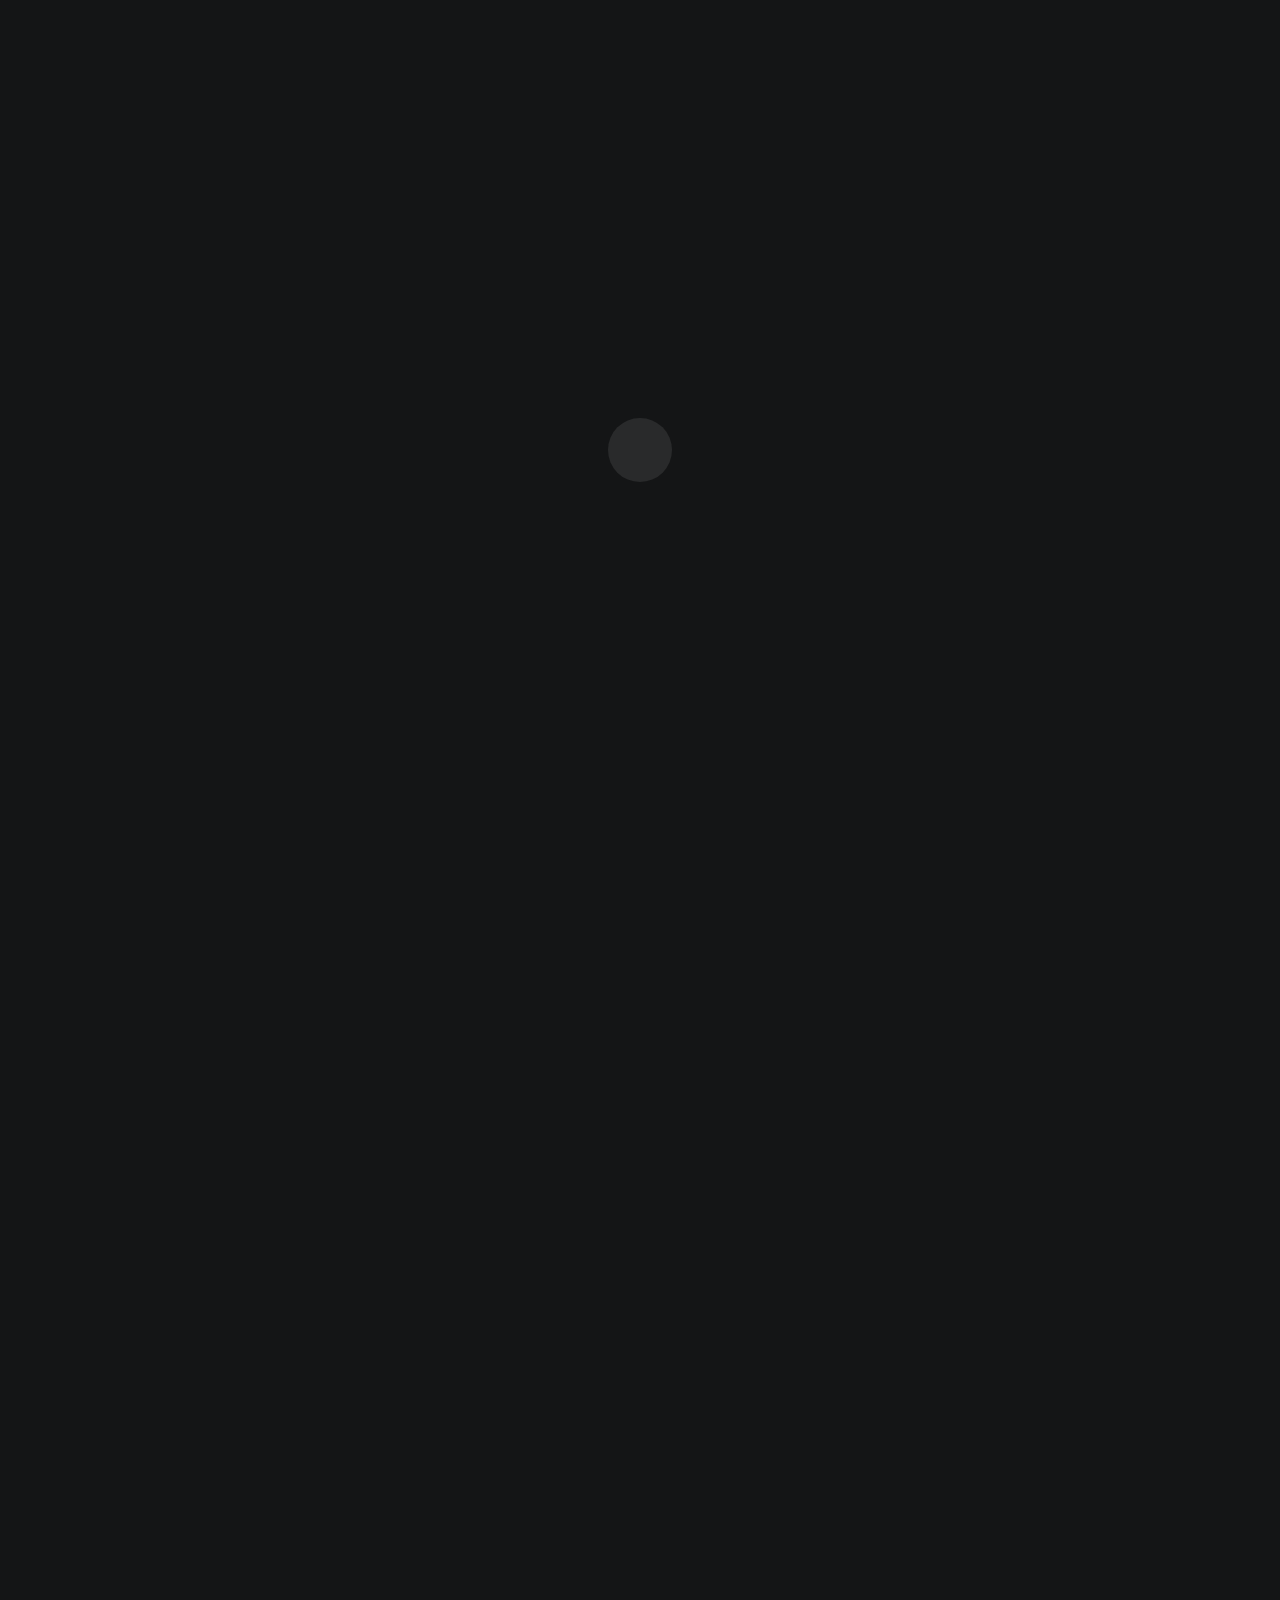
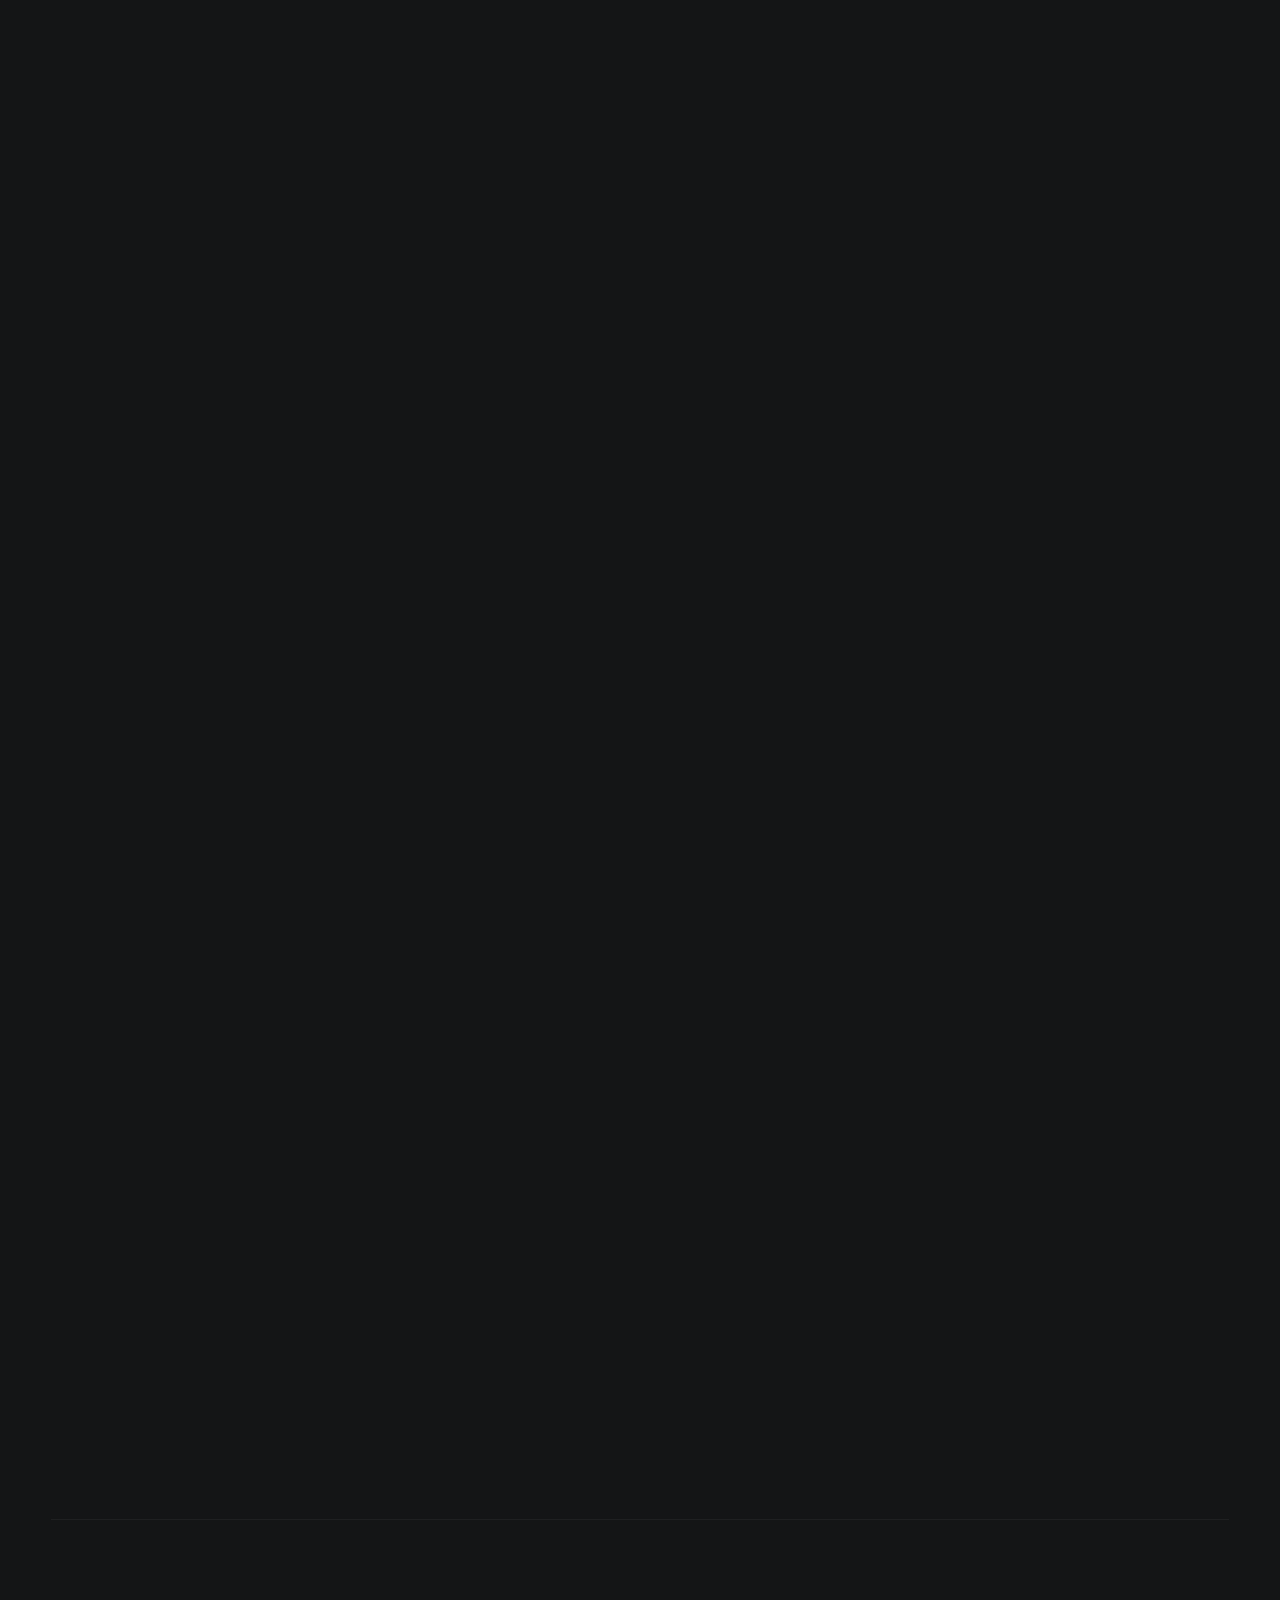
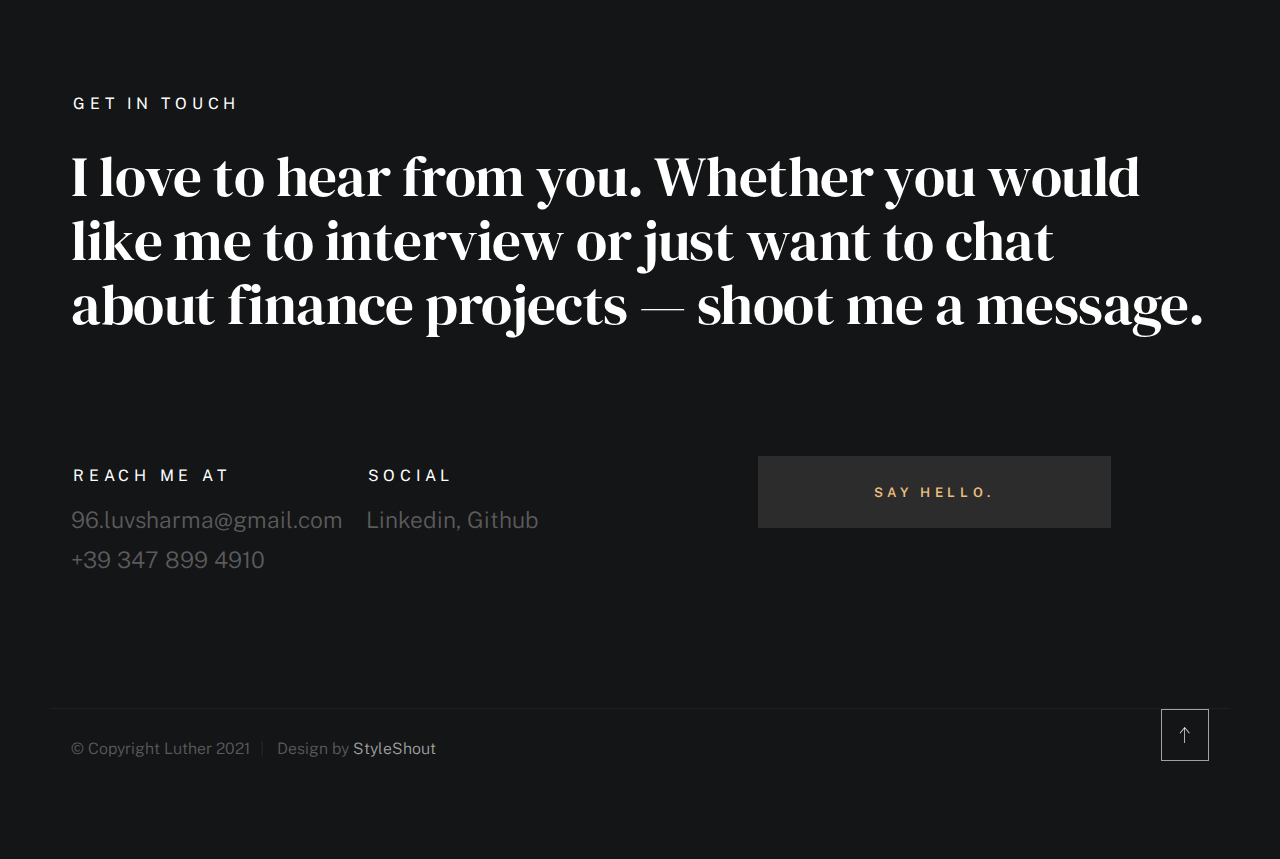
==== about.html @ 77a30d73 "about page and other navigation changes" ====
<!DOCTYPE html>
<html class="no-js ss-preload" lang="en">
<head>

    <!--- basic page needs
    ================================================== -->
    <meta charset="utf-8">
    <title>About</title>
    <meta name="description" content="">
    <meta name="author" content="">

    <!-- mobile specific metas
    ================================================== -->
    <meta name="viewport" content="width=device-width, initial-scale=1">

    <!-- CSS
    ================================================== -->
    <link rel="stylesheet" href="css/vendor.css">
    <link rel="stylesheet" href="css/styles.css">

    <!-- favicons
    ================================================== -->
    <link rel="apple-touch-icon" sizes="180x180" href="apple-touch-icon.png">
    <link rel="icon" type="image/png" sizes="32x32" href="favicon-32x32.png">
    <link rel="icon" type="image/png" sizes="16x16" href="favicon-16x16.png">
    <link rel="manifest" href="site.webmanifest">

    <style>
		::-webkit-scrollbar {
			width: 10px;	
		}
		::-webkit-scrollbar-track{
			border-radius: 5px;
			box-shadow: inset 0 0 10px rgba(0, 0, 0, 0.85);
		}

		::-webkit-scrollbar-thumb{
			border-radius: 5px;
			background-color: #eabe7b;
		}
		::-webkit-scrollbar-thumb:hover{
			background-color: #ffd597;
		}

	</style>

</head>

<body id="top">


    <!-- # preloader
    ================================================== -->
    <div id="preloader">
        <div id="loader">
        </div>
    </div>


    <!-- # page wrap
    ================================================== -->
    <div class="s-pagewrap">

        <div class="circles">
            <span></span>
            <span></span>
            <span></span>
            <span></span>
            <span></span>
        </div>


        <!-- ## site header 
        ================================================== -->
        <header class="s-header">

            <div class="header-mobile">
                <span class="mobile-home-link"><a href="index.html">Luv.</a></span>
                <a class="mobile-menu-toggle" href="#0"><span>Menu</span></a>
            </div>

            <div class="row wide main-nav-wrap">
                <nav class="column lg-12 main-nav">
                    <ul>
                        <li><a href="index.html" class="home-link">Luv.</a></li>
                        <li class="current"><a href="index.html/#intro" class="smoothscroll">Intro</a></li>
                        <li><a href="index.html/#works" class="smoothscroll">Projects</a></li>
                        <li><a href="index.html/#contact" class="smoothscroll">Say Hello</a></li>
                        <li><a href="#about" class="smoothscroll">About</a></li>
                    </ul>
                </nav>
            </div>

        </header> <!-- end s-header -->


        <!-- ## main content
        ==================================================- -->
        <main class="s-content">


            <!-- ### about
            ================================================== -->
            <section id="about" class="s-about target-section">


                <div class="row about-info wide" data-animate-block>

                    <div class="column lg-6 md-12 about-info__pic-block">
                        <img src="images/about-photo.jpg" 
                             srcset="images/about-photo.jpg 1x, images/about-photo@2x.jpg 2x" alt="" class="about-info__pic" data-animate-el>
                    </div>

                    <div class="column lg-6 md-12">
                        <div class="about-info__text" >

                            <h2 class="text-pretitle with-line" data-animate-el>
                                About
                            </h2>
                            <p class="attention-getter" data-animate-el>
                                I'm originally from Delhi, India and I've been in Siena since October 2019. 
                                I can say that during this period I've grown more than I could have imagined and not just because of studies 
                                but also mentally due to all the challenges moving away alone to a new city puts you in, along with COVID, it has been quite a journey.
                                I believe my financial knowledge and application of finance in python will provide an invaluable asset to your team. 
                                I would welcome the opportunity for an interview to further discuss the potential position. 
                            </p>
                            <a href="./Resume_luv_sharma.docx" class="btn btn--medium u-fullwidth" data-animate-el download="Resume_luv_sharma.docx">Download Resume</a>


                        </div>
                    </div>
                </div> <!-- about-info -->


                <div class="row about-timelines" data-animate-block>
                
                    <div class="column lg-6 tab-12">

                        <h2 class="text-pretitle" data-animate-el>
                            EDUCATION.
                        </h2>
                        
                        <div class="timeline" data-animate-el>

                            <div class="timeline__block">
                                <div class="timeline__bullet"></div>
                                <div class="timeline__header">
                                    <h4 class="timeline__title">Maharaja Agrasen Institute of Management Studies.</h4>
                                    <h5 class="timeline__meta">Bachelors of Commerce (Honors)</h5>
                                    <p class="timeline__timeframe">August 2014 - 2017</p>
                                </div>
                                <div class="timeline__desc">
                                    <p>During my graduation the subjects were more spread out and were pointed at every aspect of a 
                                        business – Finance, Marketing, Economics, Accounting, Business Studies and Information Technology.
                                        I can say that it helped me learn how the different departments work separately but in union, and gave me a better understanding of a company’s processes.
                                        </p>
                            </div>
    
                         

                     </div>  <!--end column  -->

                    <div class="column lg-6 tab-12">

                        <div class="timeline" data-animate-el>

                            <div class="timeline__block">
                                <div class="timeline__bullet"></div>
                                <div class="timeline__header">
                                    <h4 class="timeline__title">University degli studi di Siena.</h3>
                                    <h5 class="timeline__meta">Masters in Finance</h5>
                                    <p class="timeline__timeframe">October 2019 - Present</p>
                                </div>
                                <div class="timeline__desc">
                                    <p>My curriculum is focused on different aspects of Finance be it Financial Engineering and Risk Management, Corporate Finance, Capitalism, Financial regulations, 
                                        Quantitative Asset Management or Macroeconomic Analysis.
                                         I realized that the studies in Italy are based more on practical knowledge if compared to India, 
                                         Also having some of our teachers actively working in the field of Finance was a huge benefit as 
                                        I got to learn things that are relevant in the current finance field. </p>
                                </div>
                            </div>
                            </div>
    
                        </div> <!-- end timeline -->
                        
                    </div> <!-- end column -->


                </div> <!-- end about-timelines -->

            </section> <!-- end s-about -->


            
            <section id="contact" class="s-contact target-section">

                <div class="row contact-top">
                    <div class="column lg-12">
                        <h2 class="text-pretitle">
                            Get In Touch
                        </h2>

                        <p class="h1">
                            I love to hear from you.
                            Whether you would like me to interview or just 
                            want to chat about finance projects — shoot me a message.
                        </p>
                    </div>
                </div> <!-- end contact-top -->

                <div class="row contact-bottom">
                    <div class="column lg-3 md-5 tab-6 stack-on-550 contact-block">
                        <h3 class="text-pretitle">Reach me at</h3>
                        <p class="contact-links">
                            <a href="mailto:96.luvsharma@gmail.com" class="mailtoui">96.luvsharma@gmail.com</a> <br>
                            <a href="tel:+393478994910">+39 347 899 4910</a>
                        </p>
                    </div>
                    <div class="column lg-4 md-5 tab-6 stack-on-550 contact-block">
                        <h3 class="text-pretitle">Social</h3>
                        <ul class="contact-social">
                            <li><a href="https://linkedin.com/luvvsharma">Linkedin</a></li>
                            <li><a href="https://github.com/96luvsharma">Github</a></li>
                        </ul>
                    </div>
                    <div class="column lg-4 md-12 contact-block">
                        <a href="mailto:96.luvsharma@gmail.com" class="mailtoui btn btn--medium u-fullwidth contact-btn">Say Hello.</a>
                    </div>
                </div> <!-- end contact-bottom -->

            </section> <!-- end contact -->

        </main> <!-- end s-content -->


        <!-- ## footer
        ================================================== -->
        <footer class="s-footer">

            <div class="row">
                <div class="column ss-copyright">
                    <span>© Copyright Luther 2021</span> 
                    <span>Design by <a href="https://www.styleshout.com/">StyleShout</a></span>
                </div>

                <div class="ss-go-top">
                    <a class="smoothscroll" title="Back to Top" href="#top">
                        <svg xmlns="http://www.w3.org/2000/svg" viewBox="0 0 24 24" fill-rule="evenodd" clip-rule="evenodd"><path d="M11 2.206l-6.235 7.528-.765-.645 7.521-9 7.479 9-.764.646-6.236-7.53v21.884h-1v-21.883z"/></svg>
                    </a>
                </div>
            </div>

        </footer> <!-- end s-footer -->

    </div> <!-- end -s-pagewrap -->


    <!-- Java Script
    ================================================== -->
    <script src="js/plugins.js"></script>
    <script src="js/main.js"></script>

</body>
</html>
---- css/vendor.css ----
/* ===================================================================
 * Theme Third-party Stylesheets
 * Template Ver. 1.0.0
 * 02-16-2021
 * -------------------------------------------------------------------
 *
 * TOC:
 * 
 * # PrismJS 1.20.0
 * # Swiper 6.4.5
 * # Basiclightbox
 * 
 * ------------------------------------------------------------------- */



/* ===================================================================
 * # PrismJS 1.20.0
 *   https://prismjs.com/download.html#themes=prism-tomorrow&languages=markup+css+clike+javascript+markup-templating+php
 *   
 *   prism.js tomorrow night eighties for JavaScript, CoffeeScript, CSS and HTML
 *   Based on https://github.com/chriskempson/tomorrow-theme
 *   @author Rose Pritchard
 * ------------------------------------------------------------------- */

code[class*="language-"],
pre[class*="language-"] {
    color           : #ccc;
    background      : none;
    font-family     : var(--font-mono);
    font-size       : calc(var(--text-size) * 0.9444);
    text-align      : left;
    white-space     : pre;
    word-spacing    : normal;
    word-break      : normal;
    word-wrap       : normal;
    line-height     : var(--vspace-1);
    -moz-tab-size   : 4;
    -o-tab-size     : 4;
    tab-size        : 4;
    -webkit-hyphens : none;
    -moz-hyphens    : none;
    -ms-hyphens     : none;
    hyphens         : none;
}

/* Code blocks */

pre[class*="language-"] {
    padding  : var(--vspace-0_5) 0 var(--vspace-1);
    margin   : 0;
    overflow : auto;
}

:not(pre)>code[class*="language-"],
pre[class*="language-"] {
    background : #2d2d2d;
}

/* Inline code */

:not(pre)>code[class*="language-"] {
    padding     : .1em;
    white-space : normal;
}

.token.comment,
.token.block-comment,
.token.prolog,
.token.doctype,
.token.cdata {
    color : #999;
}

.token.punctuation {
    color : #ccc;
}

.token.tag,
.token.attr-name,
.token.namespace,
.token.deleted {
    color : #e2777a;
}

.token.function-name {
    color : #6196cc;
}

.token.boolean,
.token.number,
.token.function {
    color : #f08d49;
}

.token.property,
.token.class-name,
.token.constant,
.token.symbol {
    color : #f8c555;
}

.token.selector,
.token.important,
.token.atrule,
.token.keyword,
.token.builtin {
    color : #cc99cd;
}

.token.string,
.token.char,
.token.attr-value,
.token.regex,
.token.variable {
    color : #7ec699;
}

.token.operator,
.token.entity,
.token.url {
    color : #67cdcc;
}

.token.important,
.token.bold {
    font-weight : bold;
}

.token.italic {
    font-style : italic;
}

.token.entity {
    cursor : help;
}

.token.inserted {
    color : green;
}



/* ===================================================================
 * # Swiper 6.4.5
 *   Most modern mobile touch slider and framework with hardware accelerated transitions
 *   https://swiperjs.com
 *
 *   Copyright 2014-2020 Vladimir Kharlampidi
 *
 *   Released under the MIT License
 *
 *   Released on: December 18, 2020
 * ------------------------------------------------------------------- */

@font-face {
    font-family : "swiper-icons";
    src         : url("data:application/font-woff;charset=utf-8;base64, [base64]//wADZ2x5ZgAAAywAAADMAAAD2MHtryVoZWFkAAABbAAAADAAAAA2E2+eoWhoZWEAAAGcAAAAHwAAACQC9gDzaG10eAAAAigAAAAZAAAArgJkABFsb2NhAAAC0AAAAFoAAABaFQAUGG1heHAAAAG8AAAAHwAAACAAcABAbmFtZQAAA/gAAAE5AAACXvFdBwlwb3N0AAAFNAAAAGIAAACE5s74hXjaY2BkYGAAYpf5Hu/j+W2+MnAzMYDAzaX6QjD6/4//Bxj5GA8AuRwMYGkAPywL13jaY2BkYGA88P8Agx4j+/8fQDYfA1AEBWgDAIB2BOoAeNpjYGRgYNBh4GdgYgABEMnIABJzYNADCQAACWgAsQB42mNgYfzCOIGBlYGB0YcxjYGBwR1Kf2WQZGhhYGBiYGVmgAFGBiQQkOaawtDAoMBQxXjg/wEGPcYDDA4wNUA2CCgwsAAAO4EL6gAAeNpj2M0gyAACqxgGNWBkZ2D4/wMA+xkDdgAAAHjaY2BgYGaAYBkGRgYQiAHyGMF8FgYHIM3DwMHABGQrMOgyWDLEM1T9/w8UBfEMgLzE////P/5//f/V/xv+r4eaAAeMbAxwIUYmIMHEgKYAYjUcsDAwsLKxc3BycfPw8jEQA/[base64]/uznmfPFBNODM2K7MTQ45YEAZqGP81AmGGcF3iPqOop0r1SPTaTbVkfUe4HXj97wYE+yNwWYxwWu4v1ugWHgo3S1XdZEVqWM7ET0cfnLGxWfkgR42o2PvWrDMBSFj/IHLaF0zKjRgdiVMwScNRAoWUoH78Y2icB/yIY09An6AH2Bdu/UB+yxopYshQiEvnvu0dURgDt8QeC8PDw7Fpji3fEA4z/PEJ6YOB5hKh4dj3EvXhxPqH/SKUY3rJ7srZ4FZnh1PMAtPhwP6fl2PMJMPDgeQ4rY8YT6Gzao0eAEA409DuggmTnFnOcSCiEiLMgxCiTI6Cq5DZUd3Qmp10vO0LaLTd2cjN4fOumlc7lUYbSQcZFkutRG7g6JKZKy0RmdLY680CDnEJ+UMkpFFe1RN7nxdVpXrC4aTtnaurOnYercZg2YVmLN/d/gczfEimrE/fs/bOuq29Zmn8tloORaXgZgGa78yO9/cnXm2BpaGvq25Dv9S4E9+5SIc9PqupJKhYFSSl47+Qcr1mYNAAAAeNptw0cKwkAAAMDZJA8Q7OUJvkLsPfZ6zFVERPy8qHh2YER+3i/BP83vIBLLySsoKimrqKqpa2hp6+jq6RsYGhmbmJqZSy0sraxtbO3sHRydnEMU4uR6yx7JJXveP7WrDycAAAAAAAH//wACeNpjYGRgYOABYhkgZgJCZgZNBkYGLQZtIJsFLMYAAAw3ALgAeNolizEKgDAQBCchRbC2sFER0YD6qVQiBCv/H9ezGI6Z5XBAw8CBK/m5iQQVauVbXLnOrMZv2oLdKFa8Pjuru2hJzGabmOSLzNMzvutpB3N42mNgZGBg4GKQYzBhYMxJLMlj4GBgAYow/P/PAJJhLM6sSoWKfWCAAwDAjgbRAAB42mNgYGBkAIIbCZo5IPrmUn0hGA0AO8EFTQAA") format("woff");
    font-weight : 400;
    font-style  : normal;
}

:root {
    --swiper-theme-color : #007aff;
}

.swiper-container {
    margin-left  : auto;
    margin-right : auto;
    position     : relative;
    overflow     : hidden;
    list-style   : none;
    padding      : 0;
    /* Fix of Webkit flickering */
    z-index      : 1;
}

.swiper-container-vertical>.swiper-wrapper {
    flex-direction : column;
}

.swiper-wrapper {
    position            : relative;
    width               : 100%;
    height              : 100%;
    z-index             : 1;
    display             : flex;
    transition-property : transform;
    box-sizing          : content-box;
}

.swiper-container-android .swiper-slide,
.swiper-wrapper {
    transform : translate3d(0px, 0, 0);
}

.swiper-container-multirow>.swiper-wrapper {
    flex-wrap : wrap;
}

.swiper-container-multirow-column>.swiper-wrapper {
    flex-wrap      : wrap;
    flex-direction : column;
}

.swiper-container-free-mode>.swiper-wrapper {
    transition-timing-function : ease-out;
    margin                     : 0 auto;
}

.swiper-slide {
    flex-shrink         : 0;
    width               : 100%;
    height              : 100%;
    position            : relative;
    transition-property : transform;
}

.swiper-slide-invisible-blank {
    visibility : hidden;
}

/* Auto Height */

.swiper-container-autoheight,
.swiper-container-autoheight .swiper-slide {
    height : auto;
}

.swiper-container-autoheight .swiper-wrapper {
    align-items         : flex-start;
    transition-property : transform, height;
}

/* 3D Effects */

.swiper-container-3d {
    perspective : 1200px;
}

.swiper-container-3d .swiper-wrapper,
.swiper-container-3d .swiper-slide,
.swiper-container-3d .swiper-slide-shadow-left,
.swiper-container-3d .swiper-slide-shadow-right,
.swiper-container-3d .swiper-slide-shadow-top,
.swiper-container-3d .swiper-slide-shadow-bottom,
.swiper-container-3d .swiper-cube-shadow {
    transform-style : preserve-3d;
}

.swiper-container-3d .swiper-slide-shadow-left,
.swiper-container-3d .swiper-slide-shadow-right,
.swiper-container-3d .swiper-slide-shadow-top,
.swiper-container-3d .swiper-slide-shadow-bottom {
    position       : absolute;
    left           : 0;
    top            : 0;
    width          : 100%;
    height         : 100%;
    pointer-events : none;
    z-index        : 10;
}

.swiper-container-3d .swiper-slide-shadow-left {
    background-image : linear-gradient(to left, rgba(0, 0, 0, 0.5), rgba(0, 0, 0, 0));
}

.swiper-container-3d .swiper-slide-shadow-right {
    background-image : linear-gradient(to right, rgba(0, 0, 0, 0.5), rgba(0, 0, 0, 0));
}

.swiper-container-3d .swiper-slide-shadow-top {
    background-image : linear-gradient(to top, rgba(0, 0, 0, 0.5), rgba(0, 0, 0, 0));
}

.swiper-container-3d .swiper-slide-shadow-bottom {
    background-image : linear-gradient(to bottom, rgba(0, 0, 0, 0.5), rgba(0, 0, 0, 0));
}

/* CSS Mode */

.swiper-container-css-mode>.swiper-wrapper {
    overflow           : auto;
    scrollbar-width    : none;
    /* For Firefox */
    -ms-overflow-style : none;
    /* For Internet Explorer and Edge */
}

.swiper-container-css-mode>.swiper-wrapper::-webkit-scrollbar {
    display : none;
}

.swiper-container-css-mode>.swiper-wrapper>.swiper-slide {
    scroll-snap-align : start start;
}

.swiper-container-horizontal.swiper-container-css-mode>.swiper-wrapper {
    scroll-snap-type : x mandatory;
}

.swiper-container-vertical.swiper-container-css-mode>.swiper-wrapper {
    scroll-snap-type : y mandatory;
}

:root {
    --swiper-navigation-size   : 44px;
    /*
    --swiper-navigation-color  : var(--swiper-theme-color);
    */
}

.swiper-button-prev,
.swiper-button-next {
    position        : absolute;
    top             : 50%;
    width           : calc(var(--swiper-navigation-size) / 44 * 27);
    height          : var(--swiper-navigation-size);
    margin-top      : calc(-1 * var(--swiper-navigation-size) / 2);
    z-index         : 10;
    cursor          : pointer;
    display         : flex;
    align-items     : center;
    justify-content : center;
    color           : var(--swiper-navigation-color, var(--swiper-theme-color));
}

.swiper-button-prev.swiper-button-disabled,
.swiper-button-next.swiper-button-disabled {
    opacity        : 0.35;
    cursor         : auto;
    pointer-events : none;
}

.swiper-button-prev:after,
.swiper-button-next:after {
    font-family    : swiper-icons;
    font-size      : var(--swiper-navigation-size);
    text-transform : none !important;
    letter-spacing : 0;
    text-transform : none;
    font-variant   : initial;
    line-height    : 1;
}

.swiper-button-prev,
.swiper-container-rtl .swiper-button-next {
    left  : 10px;
    right : auto;
}

.swiper-button-prev:after,
.swiper-container-rtl .swiper-button-next:after {
    content : "prev";
}

.swiper-button-next,
.swiper-container-rtl .swiper-button-prev {
    right : 10px;
    left  : auto;
}

.swiper-button-next:after,
.swiper-container-rtl .swiper-button-prev:after {
    content : "next";
}

.swiper-button-prev.swiper-button-white,
.swiper-button-next.swiper-button-white {
    --swiper-navigation-color : #ffffff;
}

.swiper-button-prev.swiper-button-black,
.swiper-button-next.swiper-button-black {
    --swiper-navigation-color : #000000;
}

.swiper-button-lock {
    display : none;
}

:root {
    /*
    --swiper-pagination-color: var(--swiper-theme-color);
    */
}

.swiper-pagination {
    position   : absolute;
    text-align : center;
    transition : 300ms opacity;
    transform  : translate3d(0, 0, 0);
    z-index    : 10;
}

.swiper-pagination.swiper-pagination-hidden {
    opacity : 0;
}

/* Common Styles */

.swiper-pagination-fraction,
.swiper-pagination-custom,
.swiper-container-horizontal>.swiper-pagination-bullets {
    bottom : 10px;
    left   : 0;
    width  : 100%;
}

/* Bullets */

.swiper-pagination-bullets-dynamic {
    overflow  : hidden;
    font-size : 0;
}

.swiper-pagination-bullets-dynamic .swiper-pagination-bullet {
    transform : scale(0.33);
    position  : relative;
}

.swiper-pagination-bullets-dynamic .swiper-pagination-bullet-active {
    transform : scale(1);
}

.swiper-pagination-bullets-dynamic .swiper-pagination-bullet-active-main {
    transform : scale(1);
}

.swiper-pagination-bullets-dynamic .swiper-pagination-bullet-active-prev {
    transform : scale(0.66);
}

.swiper-pagination-bullets-dynamic .swiper-pagination-bullet-active-prev-prev {
    transform : scale(0.33);
}

.swiper-pagination-bullets-dynamic .swiper-pagination-bullet-active-next {
    transform : scale(0.66);
}

.swiper-pagination-bullets-dynamic .swiper-pagination-bullet-active-next-next {
    transform : scale(0.33);
}

.swiper-pagination-bullet {
    width         : 8px;
    height        : 8px;
    display       : inline-block;
    border-radius : 100%;
    background    : #000;
    opacity       : 0.2;
}

button.swiper-pagination-bullet {
    border             : none;
    margin             : 0;
    padding            : 0;
    box-shadow         : none;
    -webkit-appearance : none;
    -moz-appearance    : none;
    appearance         : none;
}

.swiper-pagination-clickable .swiper-pagination-bullet {
    cursor : pointer;
}

.swiper-pagination-bullet-active {
    opacity    : 1;
    background : var(--swiper-pagination-color, var(--swiper-theme-color));
}

.swiper-container-vertical>.swiper-pagination-bullets {
    right     : 10px;
    top       : 50%;
    transform : translate3d(0px, -50%, 0);
}

.swiper-container-vertical>.swiper-pagination-bullets .swiper-pagination-bullet {
    margin  : 6px 0;
    display : block;
}

.swiper-container-vertical>.swiper-pagination-bullets.swiper-pagination-bullets-dynamic {
    top       : 50%;
    transform : translateY(-50%);
    width     : 8px;
}

.swiper-container-vertical>.swiper-pagination-bullets.swiper-pagination-bullets-dynamic .swiper-pagination-bullet {
    display    : inline-block;
    transition : 200ms transform, 200ms top;
}

.swiper-container-horizontal>.swiper-pagination-bullets .swiper-pagination-bullet {
    margin : 0 4px;
}

.swiper-container-horizontal>.swiper-pagination-bullets.swiper-pagination-bullets-dynamic {
    left        : 50%;
    transform   : translateX(-50%);
    white-space : nowrap;
}

.swiper-container-horizontal>.swiper-pagination-bullets.swiper-pagination-bullets-dynamic .swiper-pagination-bullet {
    transition : 200ms transform, 200ms left;
}

.swiper-container-horizontal.swiper-container-rtl>.swiper-pagination-bullets-dynamic .swiper-pagination-bullet {
    transition : 200ms transform, 200ms right;
}

/* Progress */

.swiper-pagination-progressbar {
    background : rgba(0, 0, 0, 0.25);
    position   : absolute;
}

.swiper-pagination-progressbar .swiper-pagination-progressbar-fill {
    background       : var(--swiper-pagination-color, var(--swiper-theme-color));
    position         : absolute;
    left             : 0;
    top              : 0;
    width            : 100%;
    height           : 100%;
    transform        : scale(0);
    transform-origin : left top;
}

.swiper-container-rtl .swiper-pagination-progressbar .swiper-pagination-progressbar-fill {
    transform-origin : right top;
}

.swiper-container-horizontal>.swiper-pagination-progressbar,
.swiper-container-vertical>.swiper-pagination-progressbar.swiper-pagination-progressbar-opposite {
    width  : 100%;
    height : 4px;
    left   : 0;
    top    : 0;
}

.swiper-container-vertical>.swiper-pagination-progressbar,
.swiper-container-horizontal>.swiper-pagination-progressbar.swiper-pagination-progressbar-opposite {
    width  : 4px;
    height : 100%;
    left   : 0;
    top    : 0;
}

.swiper-pagination-white {
    --swiper-pagination-color : #ffffff;
}

.swiper-pagination-black {
    --swiper-pagination-color : #000000;
}

.swiper-pagination-lock {
    display : none;
}

/* Scrollbar */

.swiper-scrollbar {
    border-radius    : 10px;
    position         : relative;
    -ms-touch-action : none;
    background       : rgba(0, 0, 0, 0.1);
}

.swiper-container-horizontal>.swiper-scrollbar {
    position : absolute;
    left     : 1%;
    bottom   : 3px;
    z-index  : 50;
    height   : 5px;
    width    : 98%;
}

.swiper-container-vertical>.swiper-scrollbar {
    position : absolute;
    right    : 3px;
    top      : 1%;
    z-index  : 50;
    width    : 5px;
    height   : 98%;
}

.swiper-scrollbar-drag {
    height        : 100%;
    width         : 100%;
    position      : relative;
    background    : rgba(0, 0, 0, 0.5);
    border-radius : 10px;
    left          : 0;
    top           : 0;
}

.swiper-scrollbar-cursor-drag {
    cursor : move;
}

.swiper-scrollbar-lock {
    display : none;
}

.swiper-zoom-container {
    width           : 100%;
    height          : 100%;
    display         : flex;
    justify-content : center;
    align-items     : center;
    text-align      : center;
}

.swiper-zoom-container>img,
.swiper-zoom-container>svg,
.swiper-zoom-container>canvas {
    max-width  : 100%;
    max-height : 100%;
    object-fit : contain;
}

.swiper-slide-zoomed {
    cursor : move;
}

/* Preloader */

:root {
    /*
    --swiper-preloader-color: var(--swiper-theme-color);
    */
}

.swiper-lazy-preloader {
    width            : 42px;
    height           : 42px;
    position         : absolute;
    left             : 50%;
    top              : 50%;
    margin-left      : -21px;
    margin-top       : -21px;
    z-index          : 10;
    transform-origin : 50%;
    animation        : swiper-preloader-spin 1s infinite linear;
    box-sizing       : border-box;
    border           : 4px solid var(--swiper-preloader-color, var(--swiper-theme-color));
    border-radius    : 50%;
    border-top-color : transparent;
}

.swiper-lazy-preloader-white {
    --swiper-preloader-color : #fff;
}

.swiper-lazy-preloader-black {
    --swiper-preloader-color : #000;
}

@keyframes swiper-preloader-spin {
    100% {
        transform : rotate(360deg);
    }
}

/* a11y */

.swiper-container .swiper-notification {
    position       : absolute;
    left           : 0;
    top            : 0;
    pointer-events : none;
    opacity        : 0;
    z-index        : -1000;
}

.swiper-container-fade.swiper-container-free-mode .swiper-slide {
    transition-timing-function : ease-out;
}

.swiper-container-fade .swiper-slide {
    pointer-events      : none;
    transition-property : opacity;
}

.swiper-container-fade .swiper-slide .swiper-slide {
    pointer-events : none;
}

.swiper-container-fade .swiper-slide-active,
.swiper-container-fade .swiper-slide-active .swiper-slide-active {
    pointer-events : auto;
}

.swiper-container-cube {
    overflow : visible;
}

.swiper-container-cube .swiper-slide {
    pointer-events              : none;
    -webkit-backface-visibility : hidden;
    backface-visibility         : hidden;
    z-index                     : 1;
    visibility                  : hidden;
    transform-origin            : 0 0;
    width                       : 100%;
    height                      : 100%;
}

.swiper-container-cube .swiper-slide .swiper-slide {
    pointer-events : none;
}

.swiper-container-cube.swiper-container-rtl .swiper-slide {
    transform-origin : 100% 0;
}

.swiper-container-cube .swiper-slide-active,
.swiper-container-cube .swiper-slide-active .swiper-slide-active {
    pointer-events : auto;
}

.swiper-container-cube .swiper-slide-active,
.swiper-container-cube .swiper-slide-next,
.swiper-container-cube .swiper-slide-prev,
.swiper-container-cube .swiper-slide-next+.swiper-slide {
    pointer-events : auto;
    visibility     : visible;
}

.swiper-container-cube .swiper-slide-shadow-top,
.swiper-container-cube .swiper-slide-shadow-bottom,
.swiper-container-cube .swiper-slide-shadow-left,
.swiper-container-cube .swiper-slide-shadow-right {
    z-index                     : 0;
    -webkit-backface-visibility : hidden;
    backface-visibility         : hidden;
}

.swiper-container-cube .swiper-cube-shadow {
    position       : absolute;
    left           : 0;
    bottom         : 0px;
    width          : 100%;
    height         : 100%;
    background     : #000;
    opacity        : 0.6;
    -webkit-filter : blur(50px);
    filter         : blur(50px);
    z-index        : 0;
}

.swiper-container-flip {
    overflow : visible;
}

.swiper-container-flip .swiper-slide {
    pointer-events              : none;
    -webkit-backface-visibility : hidden;
    backface-visibility         : hidden;
    z-index                     : 1;
}

.swiper-container-flip .swiper-slide .swiper-slide {
    pointer-events : none;
}

.swiper-container-flip .swiper-slide-active,
.swiper-container-flip .swiper-slide-active .swiper-slide-active {
    pointer-events : auto;
}

.swiper-container-flip .swiper-slide-shadow-top,
.swiper-container-flip .swiper-slide-shadow-bottom,
.swiper-container-flip .swiper-slide-shadow-left,
.swiper-container-flip .swiper-slide-shadow-right {
    z-index                     : 0;
    -webkit-backface-visibility : hidden;
    backface-visibility         : hidden;
}



/* ===================================================================
 * # Basiclightbox
 *
 *
 * ------------------------------------------------------------------- */

.basicLightbox {
    position        : fixed;
    display         : flex;
    justify-content : center;
    align-items     : center;
    top             : 0;
    left            : 0;
    width           : 100%;
    height          : 100vh;
    background      : var(--color-body);
    opacity         : 0.01;
    transition      : opacity 0.4s ease;
    z-index         : 1000;
    will-change     : opacity;
}

.basicLightbox::after {
    content             : "";
    position            : absolute;
    top                 : 1.8rem;
    right               : 1.8rem;
    width               : 2em;
    height              : 2em;
    background          : url(../images/icons/icon-close.svg);
    background-position : center;
    background-size     : 1.8rem 1.8rem;
    background-repeat   : no-repeat;
    cursor              : pointer;
}

.basicLightbox--visible {
    opacity : 1;
}

.basicLightbox__placeholder {
    max-width   : 100%;
    transform   : scale(0.9);
    transition  : all 0.4s ease;
    z-index     : 1;
    will-change : transform;
    opacity     : 0;
}

.basicLightbox__placeholder>iframe:first-child:last-child,
.basicLightbox__placeholder>img:first-child:last-child,
.basicLightbox__placeholder>video:first-child:last-child {
    display    : block;
    position   : absolute;
    top        : 0;
    right      : 0;
    bottom     : 0;
    left       : 0;
    margin     : auto;
    max-width  : 95%;
    max-height : 95%;
}

.basicLightbox__placeholder>iframe:first-child:last-child,
.basicLightbox__placeholder>video:first-child:last-child {
    pointer-events : auto;
}

.basicLightbox__placeholder>img:first-child:last-child,
.basicLightbox__placeholder>video:first-child:last-child {
    width  : auto;
    height : auto;
}

.basicLightbox--iframe .basicLightbox__placeholder,
.basicLightbox--img .basicLightbox__placeholder,
.basicLightbox--video .basicLightbox__placeholder {
    width          : 100%;
    height         : 100%;
    pointer-events : none;
}

.basicLightbox--visible .basicLightbox__placeholder {
    transform : scale(1);
    opacity   : 1;
}
---- css/styles.css ----
/* =================================================================== 
 * Luther Main Stylesheet
 * Template Ver. 1.0.0
 * 02-15-2021
 * ------------------------------------------------------------------
 *
 * TOC:
 *
 * # SETTINGS
 *      ## fonts 
 *      ## colors
 *      ## spacing and typescale
 *      ## grid variables
 * # NORMALIZE
 * # BASE SETUP
 * # GRID
 *      ## large screen devices 
 *      ## medium screen devices 
 *      ## tablet devices 
 *      ## mobile devices 
 *      ## small screen devices 
 *      ## additional column stackpoints 
 * # UTILITY CLASSES
 * # TYPOGRAPHY 
 *      ## base type styles
 *      ## additional typography & helper classes
 *      ## lists
 *      ## spacing
 * # PRELOADER
 * # FORM
 *      ## style placeholder text
 *      ## change autocomplete styles in Chrome
 * # BUTTONS
 * # TABLE
 * # COMPONENTS
 *      ## pagination
 *      ## alert box 
 *      ## skillbars 
 *      ## stats tabs
 * # PROJECT-WIDE SHARED STYLES
 *      ## media classes
 *      ## theme-specific typography classes
 *      ## MailtoUI style overrides
 * # PAGE WRAP
 *      ## circles
 * # SITE HEADER
 *      ## main navigation
 *      ## mobile menu toggle
 * # INTRO
 *      ## intro social
 *      ## intro scrolldown
 * # ABOUT
 *      ## about info
 *      ## about expertise
 *      ## about timelines
 * # WORKS
 *      ## works portfolio
 *      ## modal popup
 *      ## testimonials
 *      ## testimonial slider 
 * # CONTACT
 * # FOOTER
 *      ## copyright
 *      ## go top
 *
 * ------------------------------------------------------------------ */

/* ===================================================================
 * # SETTINGS
 *
 *
 * ------------------------------------------------------------------- */

/* ------------------------------------------------------------------- 
 * ## fonts 
 * ------------------------------------------------------------------- */
@import url("https://fonts.googleapis.com/css2?family=DM+Serif+Display&family=DM+Serif+Text:ital@0;1&family=Public+Sans:ital,wght@0,300;0,400;0,500;0,600;0,700;1,300;1,400;1,500;1,600;1,700&display=swap");

:root {
  --font-1: "Public Sans", sans-serif;
  --font-2: "DM Serif Display", serif;

  /* monospace
    */
  --font-mono: Consolas, "Andale Mono", Courier, "Courier New", monospace;
}

/* ------------------------------------------------------------------- 
 * ## colors
 * ------------------------------------------------------------------- */
:root {
  /* color-1(#eabe7c)
     * color-2(#23967f)
     */
  --color-1: hsla(36, 72%, 70%, 1);
  --color-2: hsla(168, 62%, 36%, 1);

  /* theme color variations
     */
  --color-1-lighter: hsla(36, 72%, 90%, 1);
  --color-1-light: hsla(36, 72%, 80%, 1);
  --color-1-dark: hsla(36, 72%, 60%, 1);
  --color-1-darker: hsla(36, 72%, 50%, 1);
  --color-2-lighter: hsla(168, 62%, 56%, 1);
  --color-2-light: hsla(168, 62%, 46%, 1);
  --color-2-dark: hsla(168, 62%, 26%, 1);
  --color-2-darker: hsla(168, 62%, 16%, 1);

  /* feedback colors
     * color-error(#ffd1d2), color-success(#c8e675), 
     * color-info(#d7ecfb), color-notice(#fff099)
     */
  --color-error: hsla(359, 100%, 91%, 1);
  --color-success: hsla(76, 69%, 68%, 1);
  --color-info: hsla(205, 82%, 91%, 1);
  --color-notice: hsla(51, 100%, 80%, 1);
  --color-error-content: hsla(359, 50%, 50%, 1);
  --color-success-content: hsla(76, 29%, 28%, 1);
  --color-info-content: hsla(205, 32%, 31%, 1);
  --color-notice-content: hsla(51, 30%, 30%, 1);

  /* shades 
     * generated using 
     * Tint & Shade Generator 
     * (https://maketintsandshades.com/)
     */
  --color-black: #000000;
  --color-gray-19: #020202;
  --color-gray-18: #040404;
  --color-gray-17: #060607;
  --color-gray-16: #080809;
  --color-gray-15: #0a0b0b;
  --color-gray-14: #0c0d0d;
  --color-gray-13: #0e0f0f;
  --color-gray-12: #101112;
  --color-gray-11: #121314;
  --color-gray-10: #141516;
  --color-gray-9: #2c2c2d;
  --color-gray-8: #434445;
  --color-gray-7: #5b5b5c;
  --color-gray-6: #727373;
  --color-gray-5: #8a8a8b;
  --color-gray-4: #a1a1a2;
  --color-gray-3: #b9b9b9;
  --color-gray-2: #d0d0d0;
  --color-gray-1: #e8e8e8;
  --color-white: #ffffff;

  /* text
     */
  --color-text: var(--color-gray-4);
  --color-text-dark: var(--color-white);
  --color-text-light: var(--color-gray-7);
  --color-placeholder: var(--color-gray-7);

  /* buttons
     */
  --color-btn: var(--color-gray-9);
  --color-btn-text: var(--color-1);
  --color-btn-hover: var(--color-white);
  --color-btn-hover-text: var(--color-black);
  --color-btn-primary: var(--color-1-dark);
  --color-btn-primary-text: var(--color-black);
  --color-btn-primary-hover: var(--color-1-darker);
  --color-btn-primary-hover-text: var(--color-black);
  --color-btn-stroke: var(--color-white);
  --color-btn-stroke-text: var(--color-white);
  --color-btn-stroke-hover: var(--color-white);
  --color-btn-stroke-hover-text: var(--color-black);

  /* preloader
     */
  --color-preloader-bg: var(--color-gray-10);
  --color-loader: white;
  --color-loader-light: rgba(255, 255, 255, 0.1);

  /* others
     */
  --color-body: var(--color-gray-10);
  --color-border: rgba(255, 255, 255, 0.05);
  --border-radius: 3px;
}

/* ------------------------------------------------------------------- 
 * ## spacing and typescale
 * ------------------------------------------------------------------- */
:root {
  /* spacing
     * base font size: 19px 
     * vertical space unit : 32px
     */
  --base-size: 62.5%;
  --multiplier: 1;
  --base-font-size: calc(1.9rem * var(--multiplier));
  --space: calc(3.2rem * var(--multiplier));

  /* vertical spacing 
     */
  --vspace-0_125: calc(0.125 * var(--space));
  --vspace-0_25: calc(0.25 * var(--space));
  --vspace-0_375: calc(0.375 * var(--space));
  --vspace-0_5: calc(0.5 * var(--space));
  --vspace-0_625: calc(0.625 * var(--space));
  --vspace-0_75: calc(0.75 * var(--space));
  --vspace-0_875: calc(0.875 * var(--space));
  --vspace-1: calc(var(--space));
  --vspace-1_25: calc(1.25 * var(--space));
  --vspace-1_5: calc(1.5 * var(--space));
  --vspace-1_75: calc(1.75 * var(--space));
  --vspace-2: calc(2 * var(--space));
  --vspace-2_5: calc(2.5 * var(--space));
  --vspace-3: calc(3 * var(--space));
  --vspace-3_5: calc(3.5 * var(--space));
  --vspace-4: calc(4 * var(--space));
  --vspace-4_5: calc(4.5 * var(--space));
  --vspace-5: calc(5 * var(--space));

  /* type scale
     * ratio 1:2 | base: 19px
     * -------------------------------------------------------
     *
     * --text-display-3 = (81.70px)
     * --text-display-2 = (68.08px)
     * --text-display-1 = (56.73px)
     * --text-xxxl      = (47.28px)
     * --text-xxl       = (39.40px)
     * --text-xl        = (32.83px)
     * --text-lg        = (27.36px)
     * --text-md        = (22.80px)
     * --text-size      = (19.00px) BASE
     * --text-sm        = (15.83px)
     * --text-xs        = (13.19px)
     *
     * ---------------------------------------------------------
     */
  --text-scale-ratio: 1.2;
  --text-size: var(--base-font-size);
  --text-xs: calc(
    (var(--text-size) / var(--text-scale-ratio)) / var(--text-scale-ratio)
  );
  --text-sm: calc(var(--text-xs) * var(--text-scale-ratio));
  --text-md: calc(
    var(--text-sm) * var(--text-scale-ratio) * var(--text-scale-ratio)
  );
  --text-lg: calc(var(--text-md) * var(--text-scale-ratio));
  --text-xl: calc(var(--text-lg) * var(--text-scale-ratio));
  --text-xxl: calc(var(--text-xl) * var(--text-scale-ratio));
  --text-xxxl: calc(var(--text-xxl) * var(--text-scale-ratio));
  --text-display-1: calc(var(--text-xxxl) * var(--text-scale-ratio));
  --text-display-2: calc(var(--text-display-1) * var(--text-scale-ratio));
  --text-display-3: calc(var(--text-display-2) * var(--text-scale-ratio));

  /* default button height
     */
  --vspace-btn: var(--vspace-2);
}

/* on mobile devices below 600px, change the value of '--multiplier' 
 * to adjust the values of base font size and vertical space unit.
 */
@media screen and (max-width: 600px) {
  :root {
    --multiplier: 0.875;
  }
}

/* ------------------------------------------------------------------- 
 * ## grid variables
 * ------------------------------------------------------------------- */
:root {
  /* widths for rows and containers
     */
  --width-full: 100%;
  --width-max: 1200px;
  --width-wide: 1400px;
  --width-wider: 1600px;
  --width-widest: 1800px;
  --width-narrow: 1000px;
  --width-narrower: 800px;
  --width-grid-max: var(--width-max);

  /* gutter
     */
  --gutter: 2rem;
}

/* on medium screen devices
 */
@media screen and (max-width: 1200px) {
  :root {
    --gutter: 1.6rem;
  }
}

/* on mobile devices
 */
@media screen and (max-width: 600px) {
  :root {
    --gutter: 1rem;
  }
}

/* ====================================================================
 * # NORMALIZE
 *
 *
 * --------------------------------------------------------------------
 * normalize.css v8.0.1 | MIT License |
 * github.com/necolas/normalize.css
 * -------------------------------------------------------------------- */

html {
  line-height: 1.15;
  -webkit-text-size-adjust: 100%;
}

body {
  margin: 0;
}

main {
  display: block;
}

h1 {
  font-size: 2em;
  margin: 0.67em 0;
}

hr {
  box-sizing: content-box;
  height: 0;
  overflow: visible;
}

pre {
  font-family: monospace, monospace;
  font-size: 1em;
}

a {
  background-color: transparent;
}

abbr[title] {
  border-bottom: none;
  text-decoration: underline;
  text-decoration: underline dotted;
}

b,
strong {
  font-weight: bolder;
}

code,
kbd,
samp {
  font-family: monospace, monospace;
  font-size: 1em;
}

small {
  font-size: 80%;
}

sub,
sup {
  font-size: 75%;
  line-height: 0;
  position: relative;
  vertical-align: baseline;
}

sub {
  bottom: -0.25em;
}

sup {
  top: -0.5em;
}

img {
  border-style: none;
}

button,
input,
optgroup,
select,
textarea {
  font-family: inherit;
  font-size: 100%;
  line-height: 1.15;
  margin: 0;
}

button,
input {
  overflow: visible;
}

button,
select {
  text-transform: none;
}

button,
[type="button"],
[type="reset"],
[type="submit"] {
  -webkit-appearance: button;
}

button::-moz-focus-inner,
[type="button"]::-moz-focus-inner,
[type="reset"]::-moz-focus-inner,
[type="submit"]::-moz-focus-inner {
  border-style: none;
  padding: 0;
}

button:-moz-focusring,
[type="button"]:-moz-focusring,
[type="reset"]:-moz-focusring,
[type="submit"]:-moz-focusring {
  outline: 1px dotted ButtonText;
}

fieldset {
  padding: 0.35em 0.75em 0.625em;
}

legend {
  box-sizing: border-box;
  color: inherit;
  display: table;
  max-width: 100%;
  padding: 0;
  white-space: normal;
}

progress {
  vertical-align: baseline;
}

textarea {
  overflow: auto;
}

[type="checkbox"],
[type="radio"] {
  box-sizing: border-box;
  padding: 0;
}

[type="number"]::-webkit-inner-spin-button,
[type="number"]::-webkit-outer-spin-button {
  height: auto;
}

[type="search"] {
  -webkit-appearance: textfield;
  outline-offset: -2px;
}

[type="search"]::-webkit-search-decoration {
  -webkit-appearance: none;
}

::-webkit-file-upload-button {
  -webkit-appearance: button;
  font: inherit;
}

details {
  display: block;
}

summary {
  display: list-item;
}

template {
  display: none;
}

[hidden] {
  display: none;
}

/* ===================================================================
 * # BASE SETUP
 *
 *
 * ------------------------------------------------------------------- */

html {
  font-size: var(--base-size);
  box-sizing: border-box;
}

*,
*::before,
*::after {
  box-sizing: inherit;
}

html,
body {
  height: 100%;
}

body {
  background-color: var(--color-body);
  -webkit-overflow-scrolling: touch;
  -webkit-text-size-adjust: 100%;
  -webkit-tap-highlight-color: rgba(0, 0, 0, 0);
  -webkit-font-smoothing: antialiased;
  -moz-osx-font-smoothing: grayscale;
}

p {
  font-size: inherit;
  text-rendering: optimizeLegibility;
}

a {
  text-decoration: none;
}

svg,
img,
video {
  max-width: 100%;
  height: auto;
}

pre {
  overflow: auto;
}

div,
dl,
dt,
dd,
ul,
ol,
li,
h1,
h2,
h3,
h4,
h5,
h6,
pre,
form,
p,
blockquote,
th,
td {
  margin: 0;
  padding: 0;
}

input[type="email"],
input[type="number"],
input[type="search"],
input[type="text"],
input[type="tel"],
input[type="url"],
input[type="password"],
textarea {
  -webkit-appearance: none;
  -moz-appearance: none;
  appearance: none;
}

/* ===================================================================
 * # GRID v4.0.0
 *
 *
 *   -----------------------------------------------------------------
 * - Grid breakpoints are based on MAXIMUM WIDTH media queries, 
 *   meaning they apply to that one breakpoint and ALL THOSE BELOW IT.
 * - Grid columns without a specified width will automatically layout 
 *   as equal width columns.
 *
 * - BLOCK GRID columns(columns inside BLOCK GRID containers) are 
 *   equally-sized columns define at parent/row level. 
 *   A BLOCK GRID container's class attribute value begins with "block-".
 *
 * ------------------------------------------------------------------- */

/* row 
 */
.row {
  width: 92%;
  max-width: var(--width-grid-max);
  margin: 0 auto;
  display: flex;
  flex-flow: row wrap;
}

.row .row {
  width: auto;
  max-width: none;
  margin-left: calc(var(--gutter) * -1);
  margin-right: calc(var(--gutter) * -1);
}

/* column
 */
.column {
  display: block;
  flex: 1 1 0%;
  padding: 0 var(--gutter);
}

.collapse > .column,
.column.collapse {
  padding: 0;
}

/* row utility classes
 */
.row.row-wrap {
  flex-wrap: wrap;
}

.row.row-nowrap {
  flex-wrap: nowrap;
}

.row.row-y-top {
  align-items: flex-start;
}

.row.row-y-bottom {
  align-items: flex-end;
}

.row.row-y-center {
  align-items: center;
}

.row.row-stretch {
  align-items: stretch;
}

.row.row-baseline {
  align-items: baseline;
}

.row.row-x-left {
  justify-content: flex-start;
}

.row.row-x-right {
  justify-content: flex-end;
}

.row.row-x-center {
  justify-content: center;
}

/* --------------------------------------------------------------------
 * ## large screen devices 
 * -------------------------------------------------------------------- */
.lg-1 {
  flex: none;
  width: 8.33333%;
}

.lg-2 {
  flex: none;
  width: 16.66667%;
}

.lg-3 {
  flex: none;
  width: 25%;
}

.lg-4 {
  flex: none;
  width: 33.33333%;
}

.lg-5 {
  flex: none;
  width: 41.66667%;
}

.lg-6 {
  flex: none;
  width: 50%;
}

.lg-7 {
  flex: none;
  width: 58.33333%;
}

.lg-8 {
  flex: none;
  width: 66.66667%;
}

.lg-9 {
  flex: none;
  width: 75%;
}

.lg-10 {
  flex: none;
  width: 83.33333%;
}

.lg-11 {
  flex: none;
  width: 91.66667%;
}

.lg-12 {
  flex: none;
  width: 100%;
}

.block-lg-one-eight > .column {
  flex: none;
  width: 12.5%;
}

.block-lg-one-sixth > .column {
  flex: none;
  width: 16.66667%;
}

.block-lg-one-fifth > .column {
  flex: none;
  width: 20%;
}

.block-lg-one-fourth > .column {
  flex: none;
  width: 25%;
}

.block-lg-one-third > .column {
  flex: none;
  width: 33.33333%;
}

.block-lg-one-half > .column {
  flex: none;
  width: 50%;
}

.block-lg-whole > .column {
  flex: none;
  width: 100%;
}

/* --------------------------------------------------------------------
 * ## medium screen devices 
 * -------------------------------------------------------------------- */
@media screen and (max-width: 1200px) {
  .md-1 {
    flex: none;
    width: 8.33333%;
  }

  .md-2 {
    flex: none;
    width: 16.66667%;
  }

  .md-3 {
    flex: none;
    width: 25%;
  }

  .md-4 {
    flex: none;
    width: 33.33333%;
  }

  .md-5 {
    flex: none;
    width: 41.66667%;
  }

  .md-6 {
    flex: none;
    width: 50%;
  }

  .md-7 {
    flex: none;
    width: 58.33333%;
  }

  .md-8 {
    flex: none;
    width: 66.66667%;
  }

  .md-9 {
    flex: none;
    width: 75%;
  }

  .md-10 {
    flex: none;
    width: 83.33333%;
  }

  .md-11 {
    flex: none;
    width: 91.66667%;
  }

  .md-12 {
    flex: none;
    width: 100%;
  }

  .block-md-one-eight > .column {
    flex: none;
    width: 12.5%;
  }

  .block-md-one-sixth > .column {
    flex: none;
    width: 16.66667%;
  }

  .block-md-one-fifth > .column {
    flex: none;
    width: 20%;
  }

  .block-md-one-fourth > .column {
    flex: none;
    width: 25%;
  }

  .block-md-one-third > .column {
    flex: none;
    width: 33.33333%;
  }

  .block-md-one-half > .column {
    flex: none;
    width: 50%;
  }

  .block-md-whole > .column {
    flex: none;
    width: 100%;
  }

  .hide-on-md {
    display: none;
  }
}

/* --------------------------------------------------------------------
 * ## tablet devices 
 * -------------------------------------------------------------------- */
@media screen and (max-width: 800px) {
  .tab-1 {
    flex: none;
    width: 8.33333%;
  }

  .tab-2 {
    flex: none;
    width: 16.66667%;
  }

  .tab-3 {
    flex: none;
    width: 25%;
  }

  .tab-4 {
    flex: none;
    width: 33.33333%;
  }

  .tab-5 {
    flex: none;
    width: 41.66667%;
  }

  .tab-6 {
    flex: none;
    width: 50%;
  }

  .tab-7 {
    flex: none;
    width: 58.33333%;
  }

  .tab-8 {
    flex: none;
    width: 66.66667%;
  }

  .tab-9 {
    flex: none;
    width: 75%;
  }

  .tab-10 {
    flex: none;
    width: 83.33333%;
  }

  .tab-11 {
    flex: none;
    width: 91.66667%;
  }

  .tab-12 {
    flex: none;
    width: 100%;
  }

  .block-tab-one-eight > .column {
    flex: none;
    width: 12.5%;
  }

  .block-tab-one-sixth > .column {
    flex: none;
    width: 16.66667%;
  }

  .block-tab-one-fifth > .column {
    flex: none;
    width: 20%;
  }

  .block-tab-one-fourth > .column {
    flex: none;
    width: 25%;
  }

  .block-tab-one-third > .column {
    flex: none;
    width: 33.33333%;
  }

  .block-tab-one-half > .column {
    flex: none;
    width: 50%;
  }

  .block-tab-whole > .column {
    flex: none;
    width: 100%;
  }

  .hide-on-tab {
    display: none;
  }
}

/* --------------------------------------------------------------------
 * ## mobile devices 
 * -------------------------------------------------------------------- */
@media screen and (max-width: 600px) {
  .row {
    width: 100%;
    padding-left: 6vw;
    padding-right: 6vw;
  }

  .row .row {
    padding-left: 0;
    padding-right: 0;
  }

  .mob-1 {
    flex: none;
    width: 8.33333%;
  }

  .mob-2 {
    flex: none;
    width: 16.66667%;
  }

  .mob-3 {
    flex: none;
    width: 25%;
  }

  .mob-4 {
    flex: none;
    width: 33.33333%;
  }

  .mob-5 {
    flex: none;
    width: 41.66667%;
  }

  .mob-6 {
    flex: none;
    width: 50%;
  }

  .mob-7 {
    flex: none;
    width: 58.33333%;
  }

  .mob-8 {
    flex: none;
    width: 66.66667%;
  }

  .mob-9 {
    flex: none;
    width: 75%;
  }

  .mob-10 {
    flex: none;
    width: 83.33333%;
  }

  .mob-11 {
    flex: none;
    width: 91.66667%;
  }

  .mob-12 {
    flex: none;
    width: 100%;
  }

  .block-mob-one-eight > .column {
    flex: none;
    width: 12.5%;
  }

  .block-mob-one-sixth > .column {
    flex: none;
    width: 16.66667%;
  }

  .block-mob-one-fifth > .column {
    flex: none;
    width: 20%;
  }

  .block-mob-one-fourth > .column {
    flex: none;
    width: 25%;
  }

  .block-mob-one-third > .column {
    flex: none;
    width: 33.33333%;
  }

  .block-mob-one-half > .column {
    flex: none;
    width: 50%;
  }

  .block-mob-whole > .column {
    flex: none;
    width: 100%;
  }

  .hide-on-mob {
    display: none;
  }
}

/* --------------------------------------------------------------------
 * ## small screen devices 
 * --------------------------------------------------------------------*/

/* stack columns on small screen devices
 */
@media screen and (max-width: 400px) {
  .row .row {
    margin-left: 0;
    margin-right: 0;
  }

  .block-stack > .column,
  .column {
    flex: none;
    width: 100%;
    margin-left: 0;
    margin-right: 0;
    padding: 0;
  }

  .hide-on-sm {
    display: none;
  }
}

/* --------------------------------------------------------------------
 * ## additional column stackpoints 
 * -------------------------------------------------------------------- */
@media screen and (max-width: 1000px) {
  .stack-on-1000,
  .block-stack-on-1000 > .column {
    flex: none;
    width: 100%;
    margin-left: 0;
    margin-right: 0;
  }
}

@media screen and (max-width: 700px) {
  .stack-on-700,
  .block-stack-on-700 > .column {
    flex: none;
    width: 100%;
    margin-left: 0;
    margin-right: 0;
  }
}

@media screen and (max-width: 550px) {
  .stack-on-550,
  .block-stack-on-550 > .column {
    flex: none;
    width: 100%;
    margin-left: 0;
    margin-right: 0;
  }
}

/* ===================================================================
 * # UTILITY CLASSES
 *
 *
 * ------------------------------------------------------------------- */

/* flex item alignment classes
 */
.u-flexitem-center {
  margin: auto;
  align-self: center;
}

.u-flexitem-left {
  margin-right: auto;
  align-self: center;
}

.u-flexitem-right {
  margin-left: auto;
  align-self: center;
}

.u-flexitem-x-center {
  margin-right: auto;
  margin-left: auto;
}

.u-flexitem-x-left {
  margin-right: auto;
}

.u-flexitem-x-right {
  margin-left: auto;
}

.u-flexitem-y-center {
  align-self: center;
}

.u-flexitem-y-top {
  align-self: flex-start;
}

.u-flexitem-y-bottom {
  align-self: flex-end;
}

/* misc helper classes
 */
.u-clearfix:after {
  content: "";
  display: table;
  clear: both;
}

.u-hidden {
  display: none;
}

.u-invisible {
  visibility: hidden;
}

.u-antialiased {
  -webkit-font-smoothing: antialiased;
  -moz-osx-font-smoothing: grayscale;
}

.u-overflow-hidden {
  overflow: hidden;
}

.u-remove-top {
  margin-top: 0;
}

.u-remove-bottom {
  margin-bottom: 0;
}

.u-add-half-bottom {
  margin-bottom: var(--vspace-0_5);
}

.u-add-bottom {
  margin-bottom: var(--vspace-1);
}

.u-no-border {
  border: none;
}

.u-fullwidth {
  width: 100%;
}

.u-pull-left {
  float: left;
}

.u-pull-right {
  float: right;
}

/* ===================================================================
 * # TYPOGRAPHY 
 *
 *
 * ------------------------------------------------------------------- 
 * type scale - ratio 1:2 | base: 19px
 * -------------------------------------------------------------------
 *
 * --text-display-3 = (81.70px)
 * --text-display-2 = (68.08px)
 * --text-display-1 = (56.73px)
 * --text-xxxl      = (47.28px)
 * --text-xxl       = (39.40px)
 * --text-xl        = (32.83px)
 * --text-lg        = (27.36px)
 * --text-md        = (22.80px)
 * --text-size      = (19.00px) BASE
 * --text-sm        = (15.83px)
 * --text-xs        = (13.19px)
 *
 * -------------------------------------------------------------------- */

/* --------------------------------------------------------------------
 * ## base type styles
 * -------------------------------------------------------------------- */
body {
  font-family: var(--font-1);
  font-size: var(--base-font-size);
  font-weight: 300;
  line-height: var(--vspace-1);
  color: var(--color-text);
}

/* links
 */
a {
  color: var(--color-1);
  transition: all 0.3s ease-in-out;
}

a:focus,
a:hover,
a:active {
  color: var(--color-2);
}

a:hover,
a:active {
  outline: 0;
}

/* headings
 */
h1,
h2,
h3,
h4,
h5,
h6,
.h1,
.h2,
.h3,
.h4,
.h5,
.h6 {
  font-family: var(--font-2);
  font-weight: 400;
  color: var(--color-text-dark);
  font-variant-ligatures: common-ligatures;
  text-rendering: optimizeLegibility;
}

h1,
.h1 {
  margin-top: var(--vspace-2_5);
  margin-bottom: var(--vspace-0_75);
}

h2,
.h2,
h3,
.h3,
h4,
.h4 {
  margin-top: var(--vspace-2);
  margin-bottom: var(--vspace-0_5);
}

h5,
.h5,
h6,
.h6 {
  margin-top: var(--vspace-1_5);
  margin-bottom: var(--vspace-0_5);
}

h1,
.h1 {
  font-size: var(--text-display-1);
  line-height: var(--vspace-2);
  letter-spacing: -0.01em;
}

@media screen and (max-width: 500px) {
  h1,
  .h1 {
    font-size: var(--text-xxxl);
    line-height: calc(1.625 * var(--space));
  }
}
h2,
.h2 {
  font-size: var(--text-xxl);
  line-height: var(--vspace-1_5);
}

h3,
.h3 {
  font-size: var(--text-xl);
  line-height: var(--vspace-1_25);
}

h4,
.h4 {
  font-size: var(--text-lg);
  line-height: var(--vspace-1);
}

h5,
.h5 {
  font-size: var(--text-md);
  line-height: var(--vspace-0_875);
}

h6,
.h6 {
  font-family: var(--font-1);
  font-weight: 600;
  font-size: var(--text-sm);
  line-height: var(--vspace-0_75);
  text-transform: uppercase;
  letter-spacing: 0.2rem;
}

/* emphasis, italic,
 * strong, bold and small text
 */
em,
i,
strong,
b {
  font-size: inherit;
  line-height: inherit;
}

em,
i {
  font-style: italic;
}

strong,
b {
  font-weight: 600;
}

small {
  font-size: 75%;
  font-weight: 400;
  line-height: var(--vspace-0_5);
}

/* blockquotes
 */
blockquote {
  margin: 0 0 var(--vspace-1) 0;
  padding: var(--vspace-1) var(--vspace-1_5);
  border-left: 2px solid var(--color-text-light);
  position: relative;
}

@media screen and (max-width: 400px) {
  blockquote {
    padding: var(--vspace-0_75) var(--vspace-0_75);
  }
}

blockquote p {
  font-family: var(--font-1);
  font-weight: 400;
  font-size: var(--text-lg);
  font-style: normal;
  line-height: var(--vspace-1_25);
  color: var(--color-text-dark);
  padding: 0;
}

blockquote cite {
  display: block;
  font-family: var(--font-1);
  font-weight: 400;
  font-size: var(--text-sm);
  line-height: var(--vspace-0_75);
  font-style: normal;
}

blockquote cite:before {
  content: "\2014 \0020";
}

blockquote cite,
blockquote cite a,
blockquote cite a:visited {
  color: var(--color-text-light);
  border: none;
}

/* figures
 */
figure img,
p img {
  margin: 0;
  vertical-align: bottom;
}

figure {
  display: block;
  margin-left: 0;
  margin-right: 0;
}

figure img + figcaption {
  margin-top: var(--vspace-1);
}

figcaption {
  font-style: italic;
  font-size: var(--text-sm);
  text-align: center;
  margin-bottom: 0;
}

/* preformatted, code
 */
var,
kbd,
samp,
code,
pre {
  font-family: var(--font-mono);
}

pre {
  padding: var(--vspace-0_75) var(--vspace-1) var(--vspace-1);
  background: var(--color-gray-9);
  overflow-x: auto;
}

code {
  font-size: var(--text-sm);
  line-height: 1.6rem;
  margin: 0 0.2rem;
  padding: calc(((var(--vspace-1) - 1.6rem) / 2) - 0.1rem) calc(0.8rem - 0.1rem);
  white-space: nowrap;
  background: var(--color-gray-9);
  border: 1px solid var(--color-gray-8);
  color: var(--color-text-dark);
  border-radius: 3px;
}

pre > code {
  display: block;
  white-space: pre;
  line-height: var(--vspace-1);
  padding: 0;
  margin: 0;
  border: none;
}

/* deleted text, abbreviation,
 * & mark text
 */
del {
  text-decoration: line-through;
}

abbr {
  font-family: var(--font-1);
  font-weight: 600;
  font-variant: small-caps;
  text-transform: lowercase;
  letter-spacing: 0.1em;
}

abbr[title],
dfn[title] {
  border-bottom: 1px dotted;
  cursor: help;
  text-decoration: none;
}

mark {
  background: var(--color-white);
  color: var(--color-black);
}

/* horizontal rule
 */
hr {
  border: solid var(--color-border);
  border-width: 0.1rem 0 0;
  clear: both;
  margin: var(--vspace-2) 0 calc(var(--vspace-2) - 1px);
  height: 0;
}

hr.fancy {
  border: none;
  margin: var(--vspace-2) 0;
  height: var(--vspace-1);
  text-align: center;
}

hr.fancy::before {
  content: "*****";
  letter-spacing: 0.3em;
}

/* --------------------------------------------------------------------
 * ## additional typography & helper classes
 * -------------------------------------------------------------------- */
.lead,
.attention-getter {
  font-family: var(--font-1);
  font-weight: 300;
  font-size: var(--text-md);
  line-height: var(--vspace-1_25);
  color: var(--color-text-dark);
}

.pull-quote {
  position: relative;
  padding: 0;
  margin-top: 0;
  text-align: center;
}

.pull-quote blockquote {
  border: none;
  margin: 0 auto;
  max-width: 62rem;
  padding-top: var(--vspace-2_5);
  position: relative;
}

.pull-quote blockquote p {
  font-weight: 400;
  color: var(--color-text-dark);
}

.pull-quote blockquote:before {
  content: "";
  display: block;
  height: var(--vspace-1);
  width: var(--vspace-1);
  background-repeat: no-repeat;
  background: center center;
  background-size: contain;
  background-image: url(../images/icons/icon-quote.svg);
  transform: translate(-50%, 0, 0);
  position: absolute;
  top: var(--vspace-1);
  left: 50%;
}

.drop-cap:first-letter {
  float: left;
  font-family: var(--font-1);
  font-weight: 600;
  font-size: calc(3 * var(--space));
  line-height: 1;
  padding: 0 0.125em 0 0;
  text-transform: uppercase;
  background: transparent;
  color: var(--color-text-dark);
}

.text-center {
  text-align: center;
}

.text-left {
  text-align: left;
}

.text-right {
  text-align: right;
}

/* --------------------------------------------------------------------
 * ## lists
 * -------------------------------------------------------------------- */
ol {
  list-style: decimal;
}

ul {
  list-style: disc;
}

li {
  display: list-item;
}

ol,
ul {
  margin-left: 1.6rem;
}

ul li {
  padding-left: 0.4rem;
}

ul ul,
ul ol,
ol ol,
ol ul {
  margin: 1.6rem 0 1.6rem 1.6rem;
}

ul.disc li {
  display: list-item;
  list-style: none;
  padding: 0 0 0 0.8rem;
  position: relative;
}

ul.disc li::before {
  content: "";
  display: inline-block;
  width: 8px;
  height: 8px;
  border-radius: 50%;
  background: var(--color-1);
  position: absolute;
  left: -0.9em;
  top: 11px;
  vertical-align: middle;
}

dt {
  margin: 0;
  color: var(--color-1);
}

dd {
  margin: 0 0 0 2rem;
}

/* definition list line style 
 */
.lining dt,
.lining dd {
  display: inline;
  margin: 0;
}

.lining dt + dt:before,
.lining dd + dt:before {
  content: "\A";
  white-space: pre;
}

.lining dd + dd:before {
  content: ", ";
}

.lining dd + dd:before {
  content: ", ";
}

.lining dd:before {
  content: ": ";
  margin-left: -0.2em;
}

/* definition list dictionary style 
 */
.dictionary-style dt {
  display: inline;
  counter-reset: definitions;
}

.dictionary-style dt + dt:before {
  content: ", ";
  margin-left: -0.2em;
}

.dictionary-style dd {
  display: block;
  counter-increment: definitions;
}

.dictionary-style dd:before {
  content: counter(definitions, decimal) ". ";
}

/* --------------------------------------------------------------------
 * ## spacing
 * -------------------------------------------------------------------- */
fieldset,
button,
.btn {
  margin-bottom: var(--vspace-0_5);
}

input,
textarea,
select,
pre,
blockquote,
figure,
figcaption,
table,
p,
ul,
ol,
dl,
form,
img,
.video-container,
.ss-custom-select {
  margin-bottom: var(--vspace-1);
}

/* ===================================================================
 * # PRELOADER
 * 
 * 
 * -------------------------------------------------------------------
 * - markup:
 *
 * <div id="preloader">
 *    <div id="loader"></div>
 * </div>
 *
 * ------------------------------------------------------------------- */

#preloader {
  position: fixed;
  display: flex;
  flex-flow: row wrap;
  justify-content: center;
  align-items: center;
  background: var(--color-body);
  z-index: 500;
  height: 100vh;
  width: 100%;
  opacity: 1;
}

.no-js #preloader {
  display: none;
}

#loader {
  width: var(--vspace-2);
  height: var(--vspace-2);
  padding: 0;
  background-color: white;
  border-radius: 100%;
  -webkit-animation: sk-scaleout 1s infinite ease-in-out;
  animation: sk-scaleout 1s infinite ease-in-out;
}

@-webkit-keyframes sk-scaleout {
  0% {
    -webkit-transform: scale(0);
    transform: scale(0);
  }

  100% {
    -webkit-transform: scale(1);
    transform: scale(1);
    opacity: 0;
  }
}

@keyframes sk-scaleout {
  0% {
    transform: scale(0);
  }

  100% {
    transform: scale(1);
    opacity: 0;
  }
}

/* ===================================================================
 * # FORM
 *
 *
 * ------------------------------------------------------------------- */

fieldset {
  border: none;
}

input[type="email"],
input[type="number"],
input[type="search"],
input[type="text"],
input[type="tel"],
input[type="url"],
input[type="password"],
textarea,
select {
  --input-height: var(--vspace-2);
  --input-line-height: var(--vspace-1);
  --input-vpadding: calc((var(--input-height) - var(--input-line-height)) / 2);
  display: block;
  height: var(--input-height);
  padding: var(--input-vpadding) 0 calc(var(--input-vpadding) - 1px);
  border: 0;
  outline: 0;
  color: var(--color-text-light);
  font-family: var(--font-1);
  font-size: calc(var(--text-size) * 0.7778);
  line-height: var(--input-line-height);
  max-width: 100%;
  background: transparent;
  border-bottom: 1px solid var(--color-border);
  transition: all 0.3s ease-in-out;
}

.ss-custom-select {
  position: relative;
  padding: 0;
}

.ss-custom-select select {
  -webkit-appearance: none;
  -moz-appearance: none;
  appearance: none;
  text-indent: 0.01px;
  text-overflow: "";
  margin: 0;
  vertical-align: middle;
  line-height: var(--vspace-1);
}

.ss-custom-select select option {
  padding-left: 2rem;
  padding-right: 2rem;
  background-color: var(--color-body);
}

.ss-custom-select select::-ms-expand {
  display: none;
}

.ss-custom-select::after {
  border-bottom: 1px solid white;
  border-right: 1px solid white;
  content: "";
  display: block;
  height: 8px;
  width: 8px;
  margin-top: -7px;
  pointer-events: none;
  position: absolute;
  right: 2.4rem;
  top: 50%;
  transition: all 0.15s ease-in-out;
  transform-origin: 66% 66%;
  transform: rotate(45deg);
}

textarea {
  min-height: calc(8 * var(--space));
}

input[type="email"]:focus,
input[type="number"]:focus,
input[type="search"]:focus,
input[type="text"]:focus,
input[type="tel"]:focus,
input[type="url"]:focus,
input[type="password"]:focus,
textarea:focus,
select:focus {
  color: var(--color-text);
  border-bottom: 1px solid var(--color-1);
}

label,
legend {
  font-family: var(--font-1);
  font-weight: 600;
  font-size: var(--text-sm);
  line-height: var(--vspace-0_5);
  margin-bottom: var(--vspace-0_5);
  color: var(--color-text-dark);
  display: block;
}

input[type="checkbox"],
input[type="radio"] {
  display: inline;
}

label > .label-text {
  display: inline-block;
  margin-left: 1rem;
  font-family: var(--font-1);
  line-height: inherit;
}

label > input[type="checkbox"],
label > input[type="radio"] {
  margin: 0;
  position: relative;
  top: 2px;
}

/* ------------------------------------------------------------------- 
 * ## style placeholder text
 * ------------------------------------------------------------------- */
::-webkit-input-placeholder {
  /* WebKit, Blink, Edge */
  color: var(--color-placeholder);
}

:-moz-placeholder {
  /* Mozilla Firefox 4 to 18 */
  color: var(--color-placeholder);
  opacity: 1;
}

::-moz-placeholder {
  /* Mozilla Firefox 19+ */
  color: var(--color-placeholder);
  opacity: 1;
}

:-ms-input-placeholder {
  /* Internet Explorer 10-11 */
  color: var(--color-placeholder);
}

::-ms-input-placeholder {
  /* Microsoft Edge */
  color: var(--color-placeholder);
}

::placeholder {
  /* Most modern browsers support this now. */
  color: var(--color-placeholder);
}

/* ------------------------------------------------------------------- 
 * ## change autocomplete styles in Chrome
 * ------------------------------------------------------------------- */
input:-webkit-autofill,
input:-webkit-autofill:hover,
input:-webkit-autofill:focus,
textarea:-webkit-autofill,
textarea:-webkit-autofill:hover,
textarea:-webkit-autofill:focus,
select:-webkit-autofill,
select:-webkit-autofill:hover,
select:-webkit-autofill:focus {
  -webkit-text-fill-color: var(--color-1);
  transition: background-color 5000s ease-in-out 0s;
}

/* ===================================================================
 * # BUTTONS
 *
 *
 * ------------------------------------------------------------------- */

.btn,
button,
input[type="submit"],
input[type="reset"],
input[type="button"] {
  --btn-height: var(--vspace-btn);
  display: inline-block;
  font-family: var(--font-1);
  font-weight: 600;
  font-size: var(--text-xs);
  text-transform: uppercase;
  letter-spacing: 0.35em;
  height: var(--btn-height);
  line-height: calc(var(--btn-height) - 2px);
  padding: 0 3.6rem;
  margin: 0 0.4rem var(--vspace-0_5) 0;
  color: var(--color-btn-text);
  text-decoration: none;
  text-align: center;
  white-space: nowrap;
  cursor: pointer;
  transition: all 0.3s;
  background-color: var(--color-btn);
  border: 1px solid var(--color-btn);
  -webkit-font-smoothing: antialiased;
  -moz-osx-font-smoothing: grayscale;
}

.btn:focus,
button:focus,
input[type="submit"]:focus,
input[type="reset"]:focus,
input[type="button"]:focus,
.btn:hover,
button:hover,
input[type="submit"]:hover,
input[type="reset"]:hover,
input[type="button"]:hover {
  background-color: var(--color-btn-hover);
  border-color: var(--color-btn-hover);
  color: var(--color-btn-hover-text);
  outline: 0;
}

/* button primary
 */
.btn.btn--primary,
button.btn--primary,
input[type="submit"].btn--primary,
input[type="reset"].btn--primary,
input[type="button"].btn--primary {
  background: var(--color-btn-primary);
  border-color: var(--color-btn-primary);
  color: var(--color-btn-primary-text);
}

.btn.btn--primary:focus,
button.btn--primary:focus,
input[type="submit"].btn--primary:focus,
input[type="reset"].btn--primary:focus,
input[type="button"].btn--primary:focus,
.btn.btn--primary:hover,
button.btn--primary:hover,
input[type="submit"].btn--primary:hover,
input[type="reset"].btn--primary:hover,
input[type="button"].btn--primary:hover {
  background: var(--color-btn-primary-hover);
  border-color: var(--color-btn-primary-hover);
  color: var(--color-btn-primary-hover-text);
}

/* button modifiers
 */
.btn.u-fullwidth,
button.u-fullwidth {
  width: 100%;
  margin-right: 0;
}

.btn--small,
button.btn--small {
  --btn-height: calc(var(--vspace-btn) - 1.6rem);
}

.btn--medium,
button.btn--medium {
  --btn-height: calc(var(--vspace-btn) + 0.8rem);
}

.btn--large,
button.btn--large {
  --btn-height: calc(var(--vspace-btn) + 1.6rem);
}

.btn--stroke,
button.btn--stroke {
  background: transparent !important;
  border: 1px solid var(--color-btn-stroke);
  color: var(--color-btn-stroke-text);
}

.btn--stroke:focus,
button.btn--stroke:focus,
.btn--stroke:hover,
button.btn--stroke:hover {
  background: var(--color-btn-stroke-hover) !important;
  border: 1px solid var(--color-btn-stroke-hover);
  color: var(--color-btn-stroke-hover-text);
}

.btn--pill,
button.btn--pill {
  padding-left: 3.2rem !important;
  padding-right: 3.2rem !important;
  border-radius: 1000px !important;
}

/* ===================================================================
 * # TABLE
 *
 *
 * ------------------------------------------------------------------- */

table {
  border-width: 0;
  width: 100%;
  max-width: 100%;
  font-family: var(--font-1);
  border-collapse: collapse;
}

th,
td {
  padding: var(--vspace-0_5) 3.2rem calc(var(--vspace-0_5) - 1px);
  text-align: left;
  border-bottom: 1px solid var(--color-border);
}

th {
  padding: var(--vspace-0_5) 3.2rem;
  color: var(--color-text-dark);
  font-family: var(--font-1);
  font-weight: 600;
}

th:first-child,
td:first-child {
  padding-left: 0;
}

th:last-child,
td:last-child {
  padding-right: 0;
}

.table-responsive {
  overflow-x: auto;
  -webkit-overflow-scrolling: touch;
}

/* ===================================================================
 * # COMPONENTS
 *
 *
 * ------------------------------------------------------------------- */

/* -------------------------------------------------------------------
 * ## pagination
 * ------------------------------------------------------------------- */
.pgn {
  --pgn-num-height: calc(var(--vspace-1) + 0.4rem);
  margin: var(--vspace-1) auto;
  text-align: center;
}

.pgn ul {
  display: inline-flex;
  flex-flow: row wrap;
  justify-content: center;
  list-style: none;
  margin-left: 0;
  position: relative;
  padding: 0 6rem;
}

.pgn ul li {
  margin: 0;
  padding: 0;
}

.pgn__num {
  font-family: var(--font-1);
  font-weight: 600;
  font-size: var(--text-size);
  line-height: var(--vspace-1);
  display: block;
  padding: 0.2rem 1.2rem;
  height: var(--pgn-num-height);
  margin: 0.2rem 0.2rem;
  color: var(--color-text-dark);
  border-radius: 4px;
  transition: all, 0.3s, ease-in-out;
}

.pgn__num:focus,
.pgn__num:hover {
  background: var(--color-gray-9);
  color: var(--color-white);
}

.pgn .current,
.pgn .current:focus,
.pgn .current:hover {
  background-color: var(--color-gray-9);
  color: var(--color-white);
}

.pgn .inactive,
.pgn .inactive:focus,
.pgn .inactive:hover {
  opacity: 0.4;
  cursor: default;
}

.pgn__prev,
.pgn__next {
  display: inline-flex;
  flex-flow: row wrap;
  justify-content: center;
  align-items: center;
  height: var(--pgn-num-height);
  width: 4.8rem;
  line-height: var(--vspace-1);
  border-radius: 4px;
  padding: 0;
  margin: 0;
  opacity: 1;
  font: 0/0 a;
  text-shadow: none;
  color: transparent;
  transition: all, 0.3s, ease-in-out;
  position: absolute;
  top: 50%;
  transform: translate(0, -50%);
}

.pgn__prev:focus,
.pgn__prev:hover,
.pgn__next:focus,
.pgn__next:hover {
  background-color: var(--color-gray-9);
}

.pgn__prev svg,
.pgn__next svg {
  height: 2.4rem;
  width: 2.4rem;
  transition: all, 0.3s, ease-in-out;
}

.pgn__prev svg path,
.pgn__next svg path {
  fill: var(--color-text-dark);
}

.pgn__prev:focus svg path,
.pgn__prev:hover svg path,
.pgn__next:focus svg path,
.pgn__next:hover svg path {
  fill: white;
}

.pgn__prev {
  left: 0;
}

.pgn__next {
  right: 0;
}

.pgn__prev.inactive,
.pgn__next.inactive {
  opacity: 0.4;
  cursor: default;
}

.pgn__prev.inactive:focus,
.pgn__prev.inactive:hover,
.pgn__next.inactive:focus,
.pgn__next.inactive:hover {
  background-color: transparent;
}

/* ------------------------------------------------------------------- 
 * responsive:
 * pagination
 * ------------------------------------------------------------------- */
@media screen and (max-width: 600px) {
  .pgn ul {
    padding: 0 5.2rem;
  }
}

/* ------------------------------------------------------------------- 
 * ## alert box 
 * ------------------------------------------------------------------- */
.alert-box {
  padding: var(--vspace-0_75) 4rem var(--vspace-0_75) 3.2rem;
  margin-bottom: var(--vspace-1);
  border-radius: var(--border-radius);
  font-family: var(--font-1);
  font-weight: 500;
  font-size: var(--text-sm);
  line-height: var(--vspace-0_75);
  opacity: 1;
  visibility: visible;
  position: relative;
}

.alert-box__close {
  position: absolute;
  display: block;
  right: 1.6rem;
  top: 1.6rem;
  cursor: pointer;
  width: 12px;
  height: 12px;
}

.alert-box__close::before,
.alert-box__close::after {
  content: "";
  display: inline-block;
  width: 1px;
  height: 12px;
  position: absolute;
  top: 0;
  left: 5px;
}

.alert-box__close::before {
  transform: rotate(45deg);
}

.alert-box__close::after {
  transform: rotate(-45deg);
}

.alert-box--error {
  background-color: var(--color-error);
  color: var(--color-error-content);
}

.alert-box--error .alert-box__close::before,
.alert-box--error .alert-box__close::after {
  background-color: var(--color-error-content);
}

.alert-box--success {
  background-color: var(--color-success);
  color: var(--color-success-content);
}

.alert-box--success .alert-box__close::before,
.alert-box--success .alert-box__close::after {
  background-color: var(--color-success-content);
}

.alert-box--info {
  background-color: var(--color-info);
  color: var(--color-info-content);
}

.alert-box--info .alert-box__close::before,
.alert-box--info .alert-box__close::after {
  background-color: var(--color-info-content);
}

.alert-box--notice {
  background-color: var(--color-notice);
  color: var(--color-notice-content);
}

.alert-box--notice .alert-box__close::before,
.alert-box--notice .alert-box__close::after {
  background-color: var(--color-notice-content);
}

.alert-box.hideit {
  opacity: 0;
  visibility: hidden;
  transition: all 0.5s;
}

/* ------------------------------------------------------------------- 
 * ## skillbars 
 * ------------------------------------------------------------------- */
.skill-bars {
  list-style: none;
  margin: var(--vspace-2) 0 var(--vspace-1);
}

.skill-bars li {
  height: 0.4rem;
  background: var(--color-gray-9);
  width: 100%;
  margin-bottom: calc(var(--vspace-2) - 0.4rem);
  padding: 0;
  position: relative;
}

.skill-bars li strong {
  position: absolute;
  left: 0;
  top: calc((var(--vspace-1) * 1.25) * -1);
  font-family: var(--font-1);
  font-weight: 600;
  color: var(--color-text-dark);
  text-transform: uppercase;
  letter-spacing: 0.2em;
  font-size: var(--text-xs);
  line-height: var(--vspace-0_75);
}

.skill-bars li .progress {
  background: var(--color-1);
  position: relative;
  height: 100%;
}

.skill-bars li .progress span {
  display: block;
  font-family: var(--font-1);
  color: white;
  font-size: 1rem;
  line-height: 1;
  background: var(--color-black);
  padding: var(--vspace-0_25);
  border-radius: 4px;
  position: absolute;
  right: 0;
  top: calc((var(--vspace-1) + 0.8rem) * -1);
}

.skill-bars li .progress span::after {
  position: absolute;
  left: 50%;
  bottom: -10px;
  margin-left: -5px;
  width: 0;
  height: 0;
  border: 5px solid transparent;
  border-top-color: var(--color-black, var(--color-black));
  content: "";
}

.skill-bars li .percent5 {
  width: 5%;
}

.skill-bars li .percent10 {
  width: 10%;
}

.skill-bars li .percent15 {
  width: 15%;
}

.skill-bars li .percent20 {
  width: 20%;
}

.skill-bars li .percent25 {
  width: 25%;
}

.skill-bars li .percent30 {
  width: 30%;
}

.skill-bars li .percent35 {
  width: 35%;
}

.skill-bars li .percent40 {
  width: 40%;
}

.skill-bars li .percent45 {
  width: 45%;
}

.skill-bars li .percent50 {
  width: 50%;
}

.skill-bars li .percent55 {
  width: 55%;
}

.skill-bars li .percent60 {
  width: 60%;
}

.skill-bars li .percent65 {
  width: 65%;
}

.skill-bars li .percent70 {
  width: 70%;
}

.skill-bars li .percent75 {
  width: 75%;
}

.skill-bars li .percent80 {
  width: 80%;
}

.skill-bars li .percent85 {
  width: 85%;
}

.skill-bars li .percent90 {
  width: 90%;
}

.skill-bars li .percent95 {
  width: 95%;
}

.skill-bars li .percent100 {
  width: 100%;
}

/* --------------------------------------------------------------------
 * ## stats tabs
 * -------------------------------------------------------------------- */
.stats-tabs {
  padding: 0;
  margin: var(--vspace-1) 0;
}

.stats-tabs li {
  display: inline-block;
  margin: 0 1.6rem var(--vspace-0_5) 0;
  padding: 0 1.5rem 0 0;
  border-right: 1px solid var(--color-border);
}

.stats-tabs li:last-child {
  margin: 0;
  padding: 0;
  border: none;
}

.stats-tabs li a {
  display: block;
  font-family: var(--font-1);
  font-size: var(--text-lg);
  font-weight: 600;
  line-height: var(--vspace-1_5);
  border: none;
  color: var(--color-text-dark);
}

.stats-tabs li a:hover {
  color: var(--color-1);
}

.stats-tabs li a em {
  display: block;
  margin: 0;
  font-family: var(--font-1);
  font-size: var(--text-sm);
  line-height: var(--vspace-0_5);
  font-weight: 400;
  font-style: normal;
  color: var(--color-text-light);
}

/* ===================================================================
 * # PROJECT-WIDE SHARED STYLES
 *
 *
 * ------------------------------------------------------------------- */

.wide {
  max-width: var(--width-wide);
}

.wider {
  max-width: var(--width-wider);
}

.narrow {
  max-width: var(--width-narrow);
}

[data-animate-el] {
  opacity: 0;
}

/* ------------------------------------------------------------------- 
 * ## media classes
 * ------------------------------------------------------------------- */

/* floated image
 */

img.u-pull-right {
  margin: var(--vspace-0_5) 0 var(--vspace-0_5) var(--vspace-0_875);
}

img.u-pull-left {
  margin: var(--vspace-0_5) var(--vspace-0_875) var(--vspace-0_5) 0;
}

/* responsive video container
 */
.video-container {
  position: relative;
  padding-bottom: 56.25%;
  height: 0;
  overflow: hidden;
}

.video-container iframe,
.video-container object,
.video-container embed,
.video-container video {
  position: absolute;
  top: 0;
  left: 0;
  width: 100%;
  height: 100%;
}

/* ------------------------------------------------------------------- 
 * ## theme-specific typography classes
 * ------------------------------------------------------------------- */
.text-pretitle {
  font-family: var(--font-1);
  font-size: var(--text-sm);
  font-weight: 400;
  color: var(--color-white);
  text-transform: uppercase;
  letter-spacing: 0.3em;
  margin-top: 0;
  margin-left: 0.2rem;
  margin-bottom: var(--vspace-0_5);
  position: relative;
}

.text-pretitle.with-line {
  color: var(--color-1);
  padding-left: 6rem;
  transform: translateX(-6rem);
}

.text-pretitle.with-line::before {
  content: "";
  display: block;
  height: 1px;
  width: 4rem;
  background-color: rgba(255, 255, 255, 0.5);
  position: absolute;
  top: 50%;
  left: 0;
}

.text-huge-title {
  --text-huge: 10.8rem;
  font-size: var(--text-huge);
  line-height: 1.074;
  margin-top: 0;
}

/* ------------------------------------------------------------------- 
 * ## MailtoUI style overrides
 * ------------------------------------------------------------------- */
.mailtoui-modal {
  --mailtoui-modal-box-shadow: 0 1px 1px rgba(0, 0, 0, 0.08),
    0 2px 2px rgba(0, 0, 0, 0.08), 0 4px 4px rgba(0, 0, 0, 0.08),
    0 8px 8px rgba(0, 0, 0, 0.08);
  --mailtoui-modal-head-bgcolor: var(--color-gray-18);
  --mailtoui-modal-head-title-color: white;
  --mailtoui-modal-body-bgcolor: var(--color-gray-11);
  --mailtoui-button-bgcolor: rgba(255, 255, 255, 0.04);
  --mailtoui-button-text-color: white;
  --mailtoui-button-bgcolor-hover: var(--color-1-dark);
  --mailtoui-button-text-color-hover: black;
  --mailtoui-button-text-size: 16px;
  --mailtoui-email-address-bgcolor: var(--color-gray-13);
  --mailtoui-email-address-text-color: var(--text-color);
  --border-radius: 0;
  font-family: var(--font-1);
  background-color: var(--color-body);
  color: white;
}

.mailtoui-modal-content {
  background-color: var(--mailtoui-modal-body-bgcolor);
  border-radius: var(--border-radius);
  box-shadow: var(--mailtoui-modal-box-shadow);
}

.mailtoui-modal-content button {
  font-weight: 400;
  font-size: 16px;
  margin: 0;
  padding: 0;
}

.mailtoui-modal-head {
  background-color: var(--mailtoui-modal-head-bgcolor);
}

.mailtoui-modal-title {
  font-family: var(--font-1);
  font-weight: 400;
  font-size: 16px;
  color: var(--mailtoui-modal-head-title-color);
}

.mailtoui-modal-close {
  font: 0/0 a;
  text-shadow: none;
  color: transparent;
  font-size: 32px;
  font-weight: 300;
  color: rgba(255, 255, 255, 0.5);
}

.mailtoui-modal-close:hover,
.mailtoui-modal-close:focus {
  color: white;
  font-weight: 300;
}

.mailtoui-modal-body {
  background-color: var(--mailtoui-modal-body-bgcolor);
}

.mailtoui-button-text {
  font-size: var(--mailtoui-button-text-size);
  text-transform: none;
  letter-spacing: 0;
}

.mailtoui-button:focus .mailtoui-button-content {
  background-color: var(--mailtoui-button-bgcolor-hover);
  color: var(--mailtoui-button-text-color-hover);
}

.mailtoui-button-content,
.mailtoui-button-copy {
  background-color: var(--mailtoui-button-bgcolor);
  color: var(--mailtoui-button-text-color);
  border-radius: var(--border-radius);
  box-shadow: none;
}

.mailtoui-button-content:hover,
.mailtoui-button-content:focus,
.mailtoui-button-copy:hover,
.mailtoui-button-copy:focus {
  background-color: var(--mailtoui-button-bgcolor-hover);
  color: var(--mailtoui-button-text-color-hover);
}

.mailtoui-copy {
  border-radius: var(--border-radius);
  box-shadow: none;
}

.mailtoui-button-icon-copy {
  line-height: var(--vspace-1);
}

.mailtoui-button-copy-clicked,
.mailtoui-button-copy-clicked:hover,
.mailtoui-button-copy-clicked:focus {
  background-color: #1f9d55;
  color: white;
}

.mailtoui-email-address {
  background-color: var(--mailtoui-email-address-bgcolor);
  color: var(--mailtoui-email-address-text-color);
  font-size: 16px;
  line-height: 1;
  border-radius: var(--border-radius);
}

.mailtoui-brand a {
  color: rgba(255, 255, 255, 0.12);
}

.mailtoui-brand a:focus,
.mailtoui-brand a:hover {
  font-weight: 300;
  color: white;
}

/* ------------------------------------------------------------------- 
 * responsive:
 * project-wide shared styles
 * ------------------------------------------------------------------- */
@media screen and (max-width: 800px) {
  .text-pretitle.with-line {
    padding-left: 3rem;
    transform: translateX(-3rem);
    transform: none;
  }

  .text-pretitle.with-line::before {
    width: 2rem;
  }
}

/* ===================================================================
 * # PAGE WRAP
 *
 *
 * ------------------------------------------------------------------- */

.s-pagewrap {
  --circle-width: 70vw;
  --header-height: 6.4rem;
  display: flex;
  flex-direction: column;
  min-height: 100%;
  overflow: hidden;
  position: relative;
}

/* --------------------------------------------------------------------
 * ## circles
 * -------------------------------------------------------------------- */
.s-pagewrap .circles,
.s-pagewrap .circles span {
  position: absolute;
}

.s-pagewrap .circles {
  width: var(--circle-width);
  height: var(--circle-width);
  top: calc(100vh - var(--circle-width));
  left: calc(100% - 33vw);
}

.s-pagewrap .circles span {
  display: block;
  border: 1px solid var(--color-1);
  border-radius: 50%;
  opacity: 0.1;
  transform: translate(-50%, -50%);
  left: 50%;
  top: 50%;
}

.s-pagewrap .circles span:nth-child(1) {
  height: 100%;
  width: 100%;
}

.s-pagewrap .circles span:nth-child(2) {
  height: 80%;
  width: 80%;
}

.s-pagewrap .circles span:nth-child(3) {
  height: 60%;
  width: 60%;
}

.s-pagewrap .circles span:nth-child(4) {
  height: 40%;
  width: 40%;
}

.s-pagewrap .circles span:nth-child(5) {
  height: 20%;
  width: 20%;
}

.ss-preload .s-pagewrap {
  visibility: hidden;
}

/* ------------------------------------------------------------------- 
 * responsive:
 * page-wrap
 * ------------------------------------------------------------------- */
@media screen and (max-width: 800px) {
  .s-pagewrap .circles {
    top: calc(var(--header-height) + 5vh);
  }
}

/* ===================================================================
 * # SITE HEADER
 *
 *
 * ------------------------------------------------------------------- */

.s-header {
  --box-shadow: 0 1px 1px rgba(0, 0, 0, 0.06), 0 2px 2px rgba(0, 0, 0, 0.06),
    0 4px 4px rgba(0, 0, 0, 0.06), 0 8px 8px rgba(0, 0, 0, 0.06);
  z-index: 100;
  width: 100%;
  position: fixed;
  top: 0;
  left: 0;
}

.header-mobile {
  z-index: 101;
  display: none;
  height: var(--header-height);
  background-color: var(--color-body);
  box-shadow: var(--box-shadow);
  border-bottom: 1px solid var(--color-border);
}

/* --------------------------------------------------------------------
 * ## main navigation
 * -------------------------------------------------------------------- */
.mobile-home-link a,
.main-nav a {
  display: block;
  font-size: 10px;
  font-weight: 400;
  line-height: var(--header-height);
  text-transform: uppercase;
  letter-spacing: 0.35em;
  color: white;
  transition-property: color, background-color;
}

.mobile-home-link a:focus,
.mobile-home-link a:hover,
.main-nav a:focus,
.main-nav a:hover {
  color: var(--color-1);
}

.mobile-home-link {
  display: inline-block;
  position: relative;
}

.mobile-home-link a {
  padding: 0 0.4rem;
  margin-left: 2.4rem;
}

.main-nav {
  padding: 0;
}

.main-nav a {
  padding: 0 2rem 0 2.4rem;
}

.main-nav .current a {
  background-color: var(--color-gray-9);
}

.main-nav ul {
  list-style: none;
  display: flex;
  flex-flow: row nowrap;
  margin: 0;
  padding: 0;
  background-color: var(--color-body);
  border-width: 1px;
  border-color: var(--color-border);
  border-style: none solid solid solid;
}

.main-nav li {
  flex: 1 1 0%;
  padding-left: 0;
  border-right: 1px solid var(--color-border);
}

.main-nav li:last-child {
  border-right: none;
}

/* --------------------------------------------------------------------
 * ## mobile menu toggle
 * -------------------------------------------------------------------- */
.mobile-menu-toggle {
  display: block;
  width: var(--header-height);
  height: var(--header-height);
  position: absolute;
  top: 0;
  right: 0.8rem;
}

.mobile-menu-toggle span {
  display: block;
  background-color: white;
  width: 24px;
  height: 1px;
  margin-top: -1px;
  font: 0/0 a;
  text-shadow: none;
  color: transparent;
  position: absolute;
  right: 20px;
  top: 50%;
  bottom: auto;
  left: auto;
  transition: background-color 0.2s ease-in-out;
}

.mobile-menu-toggle span::before,
.mobile-menu-toggle span::after {
  content: "";
  width: 100%;
  height: 100%;
  background-color: inherit;
  transition-duration: 0.2s, 0.2s;
  transition-delay: 0.2s, 0s;
  position: absolute;
  left: 0;
}

.mobile-menu-toggle span::before {
  top: -8px;
  transition-property: top, transform;
}

.mobile-menu-toggle span::after {
  bottom: -8px;
  transition-property: bottom, transform;
}

/* is clicked 
 */
.mobile-menu-toggle.is-clicked span {
  background-color: rgba(255, 255, 255, 0);
}

.mobile-menu-toggle.is-clicked span::before,
.mobile-menu-toggle.is-clicked span::after {
  background-color: white;
  transition-delay: 0s, 0.2s;
}

.mobile-menu-toggle.is-clicked span::before {
  top: 0;
  transform: rotate(45deg);
}

.mobile-menu-toggle.is-clicked span::after {
  bottom: 0;
  transform: rotate(-45deg);
}

/* ------------------------------------------------------------------- 
 * responsive:
 * site-header
 * ------------------------------------------------------------------- */
@media screen and (max-width: 1000px) {
  .main-nav-wrap {
    width: 100%;
  }
}

@media screen and (max-width: 800px) {
  .s-header {
    height: var(--header-height);
  }

  .header-mobile {
    display: block;
  }

  .main-nav-wrap {
    transform: scaleY(0);
    transform-origin: center top;
    background-color: var(--color-body);
    border-bottom: 1px solid var(--color-border);
    box-shadow: var(--box-shadow);
  }

  .main-nav {
    padding: var(--vspace-1) 0 var(--vspace-1_5);
    transform: translateY(-2rem);
    opacity: 0;
    visibility: hidden;
  }

  .main-nav a {
    font-family: var(--font-2);
    font-size: var(--text-md);
    font-weight: 400;
    line-height: var(--vspace-0_875);
    text-transform: none;
    letter-spacing: 0;
    padding: var(--vspace-0_5) 2.8rem;
    color: var(--color-text);
  }

  .main-nav a:focus,
  .main-nav a:hover {
    color: white;
  }

  .main-nav .current a {
    background-color: transparent;
    color: var(--color-1);
  }

  .main-nav ul {
    display: block;
    background-color: transparent;
    text-align: left;
    margin: 0;
    border: none;
  }

  .main-nav ul li {
    display: block;
    border: none;
  }

  .main-nav ul li:first-child {
    display: none;
  }

  .menu-is-open .s-header {
    height: auto;
  }

  .menu-is-open .header-mobile {
    box-shadow: none;
  }

  .menu-is-open .main-nav-wrap {
    transform: scaleY(1);
    transition: transform 0.4s cubic-bezier(0.215, 0.61, 0.355, 1);
    transition-delay: 0s;
  }

  .menu-is-open .main-nav {
    transform: translateY(0);
    opacity: 1;
    visibility: visible;
    transition: all 0.4s cubic-bezier(0.215, 0.61, 0.355, 1);
    transition-delay: 0.4s;
  }
}

@media screen and (max-width: 600px) {
  .main-nav-wrap {
    padding: 0;
  }
}

/* ===================================================================
 * # INTRO
 *
 *
 * ------------------------------------------------------------------- */

.s-intro {
  --gutter: 6rem;
  --text-huge-multiplier: 1;
  position: relative;
}

.intro-content {
  min-height: calc(25.5 * var(--space));
  justify-content: center;
  align-items: center;
  padding-top: calc(16vh + var(--header-height));
  padding-bottom: var(--vspace-3);
}

.intro-content .text-huge-title {
  font-size: calc(var(--text-huge) * var(--text-huge-multiplier));
  padding-right: 5vw;
}

/* --------------------------------------------------------------------
 * ## intro social
 * -------------------------------------------------------------------- */
.intro-social {
  z-index: 1;
  list-style: none;
  display: flex;
  font-size: 1rem;
  font-weight: 400;
  text-transform: uppercase;
  letter-spacing: 0.3em;
  margin: 0;
  padding: 0 0 0 9.6rem;
  transform: rotate(-90deg) translateX(-50%);
  transform-origin: left bottom;
  position: absolute;
  top: 50%;
  left: calc(100% - 6rem);
}

.intro-social li {
  padding: 0 1.2rem;
}

.intro-social a {
  color: var(--color-text-light);
}

.intro-social a:focus,
.intro-social a:hover {
  color: white;
}

/* --------------------------------------------------------------------
 * ## intro scrolldown
 * -------------------------------------------------------------------- */
.intro-scrolldown {
  display: block;
  height: var(--vspace-1);
  width: var(--vspace-1);
  display: flex;
  justify-content: center;
  align-items: center;
  position: absolute;
  bottom: 4.8rem;
  right: 5.8rem;
}

.intro-scrolldown svg {
  height: var(--vspace-0_75);
  width: var(--vspace-0_75);
}

.intro-scrolldown svg path {
  fill: white;
  transition: all 0.3s ease-in-out;
}

.intro-scrolldown:focus svg path,
.intro-scrolldown:hover svg path {
  fill: var(--color-1);
}

/* ------------------------------------------------------------------- 
 * responsive:
 * intro
 * ------------------------------------------------------------------- */
@media screen and (max-width: 1600px) {
  .s-intro {
    --text-huge-multiplier: 0.92;
  }
}

@media screen and (max-width: 1200px) {
  .s-intro {
    --text-huge-multiplier: 0.85;
  }

  .intro-social {
    left: calc(100% - 4rem);
  }

  .intro-scrolldown {
    right: 4rem;
  }
}

@media screen and (max-width: 1000px) {
  .s-intro {
    --text-huge-multiplier: 0.8;
  }

  .intro-content {
    padding-top: calc(14vh + var(--header-height));
  }
}

@media screen and (max-width: 900px) {
  .s-intro {
    --text-huge-multiplier: 0.75;
  }

  .intro-content .text-huge-title br {
    display: none;
  }
}

@media screen and (max-width: 800px) {
  .s-intro {
    --gutter: 4rem;
    --text-huge-multiplier: 0.7;
  }

  .intro-content {
    min-height: 0;
    align-items: flex-start;
    padding-top: calc(9.6rem + var(--header-height));
  }

  .intro-content .text-huge-title {
    padding-right: 0;
    margin-bottom: var(--vspace-1_5);
  }

  .intro-social {
    width: 100%;
    flex-wrap: wrap;
    padding-left: 0;
    padding-right: 8rem;
    transform: none;
    position: relative;
    left: var(--gutter);
  }

  .intro-social li {
    padding: 0 0.6rem;
  }
}

@media screen and (max-width: 600px) {
  .s-intro {
    --gutter: 2rem;
    --text-huge-multiplier: 0.58;
  }

  .intro-scrolldown {
    right: 2.4rem;
  }
}

@media screen and (max-width: 500px) {
  .s-intro {
    --text-huge-multiplier: 0.55;
  }

  .intro-social {
    left: 1.4rem;
  }
}

@media screen and (max-width: 400px) {
  .intro-content .text-huge-title {
    font-size: var(--text-display-1);
    line-height: var(--vspace-2);
  }

  .intro-social {
    left: 0;
  }
}

@media screen and (max-width: 350px) {
  .intro-social {
    display: none;
  }
}

/* ===================================================================
 * # ABOUT
 *
 *
 * ------------------------------------------------------------------- */

.s-about {
  padding-top: var(--vspace-4);
  padding-bottom: var(--vspace-3);
}

/* --------------------------------------------------------------------
 * ## about info
 * -------------------------------------------------------------------- */
.about-info {
  --gutter: 0;
  width: 100%;
  align-items: center;
}

.about-info__pic {
  object-fit: cover;
  margin: 0;
  vertical-align: bottom;
}

.about-info__text {
  padding: var(--vspace-3_5) 10vw var(--vspace-2) 0;
  margin-left: -4rem;
}

.about-info__text .text-pretitle {
  margin-bottom: var(--vspace-1);
}

.about-info__text .btn {
  margin-top: var(--vspace-1);
  margin-bottom: 0;
}

/* --------------------------------------------------------------------
 * ## about expertise
 * -------------------------------------------------------------------- */
.about-expertise {
  padding-top: calc(6 * var(--space));
}

.about-expertise .skills-list {
  list-style: none;
  margin-top: var(--vspace-1);
  margin-left: 0;
}

.about-expertise .skills-list li {
  display: inline-block;
  padding-left: 0;
}

.about-expertise .skills-list li:not(:last-child)::after {
  content: ", ";
}

/* --------------------------------------------------------------------
 * ## about timelines
 * -------------------------------------------------------------------- */
.about-timelines {
  --timeline-left-padding: var(--vspace-1_75);
  --timeline-top-adjust: var(--vspace-0_5);
  padding-top: var(--vspace-3);
}

.about-timelines .text-pretitle {
  margin-left: var(--timeline-left-padding);
}

.timeline {
  margin-top: var(--vspace-1_25);
  padding-right: 1vw;
  position: relative;
}

.timeline::before {
  content: "";
  display: block;
  width: 1px;
  height: calc(100% - var(--timeline-top-adjust));
  background-color: var(--color-border);
  position: absolute;
  top: var(--timeline-top-adjust);
  left: 3px;
}

.timeline__block {
  padding-left: var(--timeline-left-padding);
  padding-bottom: var(--vspace-0_5);
  position: relative;
}

.timeline__block:last-child {
  padding-bottom: 0;
}

.timeline__bullet {
  display: block;
  height: 8px;
  width: 8px;
  border-radius: 50%;
  background-color: var(--color-1);
  position: absolute;
  top: var(--timeline-top-adjust);
  left: 0;
}

.timeline__title {
  font-family: var(--font-1);
  font-weight: 500;
  font-size: var(--text-lg);
  margin-top: 0;
  margin-bottom: var(--vspace-0_125);
}

.timeline__meta {
  font-family: var(--font-1);
  font-weight: 300;
  font-size: calc(var(--text-size) * 1.1053);
  margin-top: 0;
  margin-bottom: var(--vspace-0_125);
}

.timeline__timeframe {
  font-size: var(--text-xs);
  line-height: var(--vspace-0_75);
  text-transform: uppercase;
  letter-spacing: 0.2em;
  color: var(--color-text-light);
  margin-top: -0.2rem;
}

/* ------------------------------------------------------------------- 
 * responsive:
 * about
 * ------------------------------------------------------------------- */
@media screen and (max-width: 1300px) {
  .about-info__text {
    padding: var(--vspace-2) 8rem var(--vspace-1_5) 0;
  }
}

@media screen and (max-width: 1200px) {
  .about-info {
    --gutter: 1.6rem;
    width: 92%;
    max-width: 800px;
  }

  .about-info__text {
    padding: var(--vspace-1) 0 0 0;
    margin-left: 0;
  }
}

@media screen and (max-width: 1000px) {
  .about-timelines {
    --timeline-left-padding: var(--vspace-1_25);
  }
}

@media screen and (max-width: 800px) {
  .about-timelines {
    --timeline-left-padding: var(--vspace-1_5);
  }

  .about-timelines .column + .column {
    margin-top: var(--vspace-1_5);
  }
}

@media screen and (max-width: 600px) {
  .about-info {
    width: 100%;
  }
}

@media screen and (max-width: 400px) {
  .about-timelines {
    --timeline-left-padding: var(--vspace-1);
  }
}

/* ===================================================================
 * # WORKS
 *
 *
 * ------------------------------------------------------------------- */

.s-works {
  padding-top: var(--vspace-5);
  padding-bottom: var(--vspace-3_5);
}

.s-works .h1 {
  margin-top: 0;
}

/* --------------------------------------------------------------------
 * ## works portfolio
 * -------------------------------------------------------------------- */
.folio-list {
  --item-min-height: var(--vspace-4_5);
  list-style: none;
  margin-top: var(--vspace-4);
  margin-bottom: var(--vspace-1);
  margin-left: 0;
}

.folio-list__item {
  margin-bottom: var(--vspace-1);
  position: relative;
}

.folio-list__item-link {
  display: block;
  width: 100%;
  padding-left: calc(5.5 * var(--space));
  color: white;
  transition-duration: 0.5s;
  position: relative;
}

.folio-list__item-link:focus,
.folio-list__item-link:hover {
  color: var(--color-1);
  outline: 0;
}

.folio-list__item-link:focus .folio-list__item-pic::before,
.folio-list__item-link:hover .folio-list__item-pic::before {
  opacity: 1;
  visibility: visible;
}

.folio-list__item-link:focus .folio-list__item-pic::after,
.folio-list__item-link:hover .folio-list__item-pic::after {
  opacity: 1;
  visibility: visible;
  transform: scale(1);
}

.folio-list__item-link:focus .folio-list__item-text::before,
.folio-list__item-link:hover .folio-list__item-text::before {
  width: 100%;
}

.folio-list__item-pic {
  display: block;
  position: absolute;
  top: 0;
  left: 0;
}

.folio-list__item-pic img {
  vertical-align: bottom;
  object-fit: cover;
  width: var(--item-min-height);
  height: var(--item-min-height);
  margin: 0;
}

.folio-list__item-pic::before,
.folio-list__item-pic::after {
  transition: all, 0.5s cubic-bezier(0.215, 0.61, 0.355, 1);
}

.folio-list__item-pic::before {
  z-index: 1;
  content: "";
  display: block;
  background-color: rgba(255, 255, 255, 0.75);
  position: absolute;
  top: 0;
  left: 0;
  right: 0;
  bottom: 0;
  width: 100%;
  height: 100%;
  opacity: 0;
  visibility: hidden;
}

.folio-list__item-pic::after {
  z-index: 2;
  display: block;
  content: "+";
  font-family: var(--font-1);
  font-weight: 300;
  font-size: 2.2rem;
  color: black;
  text-align: center;
  height: var(--vspace-1);
  width: var(--vspace-1);
  line-height: var(--vspace-1);
  transform: scale(0.2);
  opacity: 0;
  visibility: hidden;
  position: absolute;
  top: calc(50% - var(--vspace-0_5));
  left: calc(50% - var(--vspace-0_5));
}

.folio-list__item-text::before,
.folio-list__item-title,
.folio-list__item-cat {
  transition: all, 0.5s cubic-bezier(0.215, 0.61, 0.355, 1);
}

.folio-list__item-text {
  padding-top: var(--vspace-0_5);
  border-top: 1px solid var(--color-border);
  min-height: var(--item-min-height);
  position: relative;
}

.folio-list__item-text::before {
  content: "";
  display: block;
  width: 0;
  height: 1px;
  background-color: var(--color-text-light);
  position: absolute;
  top: 0;
  left: 0;
}

.folio-list__item-title {
  font-family: var(--font-1);
  font-weight: 500;
  font-size: var(--text-lg);
}

.folio-list__item-cat {
  font-size: var(--text-sm);
  color: var(--color-text-light);
  line-height: var(--vspace-0_75);
  margin-left: 0.2rem;
}

.folio-list__proj-link {
  display: block;
  height: var(--vspace-1);
  width: var(--vspace-1);
  position: absolute;
  top: 0.8rem;
  right: var(--vspace-0_75);
}

.folio-list__proj-link svg {
  height: var(--vspace-0_5);
  width: var(--vspace-0_5);
  transform: translate(-50%, -50%) rotate(-45deg);
  position: absolute;
  top: 50%;
  left: 50%;
}

.folio-list__proj-link svg path {
  fill: white;
}

.folio-list__proj-link:hover {
  transform: scale(1.2);
}

/* ------------------------------------------------------------------- 
 * ## modal popup
 * ------------------------------------------------------------------- */
.modal-popup {
  max-width: 680px;
  background-color: white;
  font-size: calc(var(--text-size) * 0.9447);
  line-height: var(--vspace-0_875);
  color: rgba(0, 0, 0, 0.75);
  overflow-y: auto;
  position: relative;
}

.modal-popup img {
  margin-bottom: var(--vspace-0_75);
}

.modal-popup h5 {
  font-family: var(--font-1);
  font-size: var(--text-size);
  line-height: var(--vspace-1);
  font-weight: 500;
  margin-top: 0;
  margin-bottom: var(--vspace-0_25);
  color: black;
}

.modal-popup__desc {
  padding: 0 var(--vspace-1_25) var(--vspace-0_25);
}

.modal-popup__cat {
  list-style: none;
  margin-left: 0;
  font-size: var(--text-sm);
  line-height: var(--vspace-0_5);
  color: rgba(0, 0, 0, 0.6);
  padding-left: calc(0.875 * var(--space));
  position: relative;
}

.modal-popup__cat::before {
  content: "";
  display: block;
  height: calc(0.625 * var(--space));
  width: calc(0.625 * var(--space));
  background-repeat: no-repeat;
  background-position: center;
  background-size: contain;
  background-image: url(../images/icons/icon-tag.svg);
  position: absolute;
  left: 0;
  top: -0.15em;
}

.modal-popup__cat li {
  display: inline;
  padding-left: 0;
}

.modal-popup__cat li::after {
  content: ", ";
}

.modal-popup__cat li:last-child::after {
  display: none;
}

.modal-popup__details {
  background-color: rgba(0, 0, 0, 0.3);
  font-size: var(--text-xs);
  line-height: var(--vspace-1_25);
  color: white;
  padding: 0 1.2rem;
  position: absolute;
  top: var(--vspace-1);
  left: var(--vspace-1);
}

.modal-popup__details:focus,
.modal-popup__details:hover {
  background-color: var(--color-body);
  color: white;
}

/* ------------------------------------------------------------------- 
 * ## testimonials
 * ------------------------------------------------------------------- */
.testimonials {
  margin-top: var(--vspace-3);
}

.testimonials .swiper-container {
  padding-bottom: var(--vspace-2_5);
}

.testimonials
  .swiper-container-horizontal
  .swiper-pagination-bullets
  .swiper-pagination-bullet {
  margin: 0 9px;
}

.testimonials .swiper-pagination-bullet {
  width: 6px;
  height: 6px;
  background: white;
  opacity: 0.4;
}

.testimonials .swiper-pagination-bullet-active {
  background: var(--color-1);
  opacity: 1;
}

/* ------------------------------------------------------------------- 
 * ## testimonial slider 
 * ------------------------------------------------------------------- */
.testimonial-slider__slide {
  position: relative;
}

.testimonial-slider__slide:hover .testimonial-slider__avatar {
  filter: none;
}

.testimonial-slider__slide:hover .testimonial-slider__cite strong {
  color: var(--color-1);
}

.testimonial-slider__slide:hover .testimonial-slider__cite span {
  color: white;
}

.testimonial-slider__author {
  display: inline-block;
  min-height: var(--vspace-2);
  margin-bottom: var(--vspace-0_5);
  padding-left: var(--vspace-2_5);
  position: relative;
}

.testimonial-slider__avatar {
  width: var(--vspace-1_75);
  height: var(--vspace-1_75);
  border-radius: 100%;
  outline: none;
  position: absolute;
  top: 0;
  left: 0;
  filter: grayscale(100%);
  transition: all 0.3s ease-in-out;
}

.testimonial-slider__cite {
  display: block;
}

.testimonial-slider__cite strong,
.testimonial-slider__cite span {
  font-style: normal;
  transition: all 0.3s ease-in-out;
}

.testimonial-slider__cite strong {
  font-size: calc(var(--text-size) * 0.8947);
  font-weight: 400;
  line-height: var(--vspace-0_75);
  color: white;
}

.testimonial-slider__cite span {
  display: block;
  font-size: calc(var(--text-size) * 0.7368);
  font-weight: 300;
  line-height: var(--vspace-0_5);
  color: var(--color-text-light);
}

/* ------------------------------------------------------------------- 
 * responsive:
 * works
 * ------------------------------------------------------------------- */
@media screen and (max-width: 1200px) {
  .folio-list__item-title {
    font-size: var(--text-md);
    line-height: var(--vspace-0_875);
  }

  .folio-list__item-cat {
    font-size: var(--text-xs);
  }
}

@media screen and (max-width: 1000px) {
  .folio-list__item-title {
    font-size: var(--text-lg);
    line-height: var(--vspace-1);
  }

  .folio-list__item-cat {
    font-size: var(--text-sm);
  }
}

@media screen and (max-width: 800px) {
  .s-works {
    padding-top: var(--vspace-4);
    padding-bottom: var(--vspace-3);
  }
}

@media screen and (max-width: 600px) {
  .folio-list__item-title {
    font-size: var(--text-md);
    line-height: var(--vspace-0_875);
  }

  .folio-list__proj-link {
    right: var(--vspace-0_5);
  }
}

@media screen and (max-width: 500px) {
  .folio-list {
    --item-min-height: var(--vspace-3_5);
  }

  .folio-list__item {
    margin-bottom: var(--vspace-0_75);
  }

  .folio-list__item-link {
    padding-left: calc(4.25 * var(--space));
  }
}

@media screen and (max-width: 400px) {
  .folio-list .column {
    flex: none;
    width: 50%;
  }

  .folio-list__item {
    margin-bottom: 0;
  }

  .folio-list__item-link {
    padding-left: 0;
  }

  .folio-list__item-pic {
    position: static;
  }

  .folio-list__item-pic img {
    max-width: 100%;
    width: 100%;
    height: auto;
  }

  .folio-list__item-text,
  .folio-list__proj-link {
    display: none;
  }

  .modal-popup__desc {
    padding: 0 var(--vspace-1) var(--vspace-0_25);
  }
}

/* ===================================================================
 * # CONTACT
 *
 *
 * ------------------------------------------------------------------- */

.contact-top {
  padding-top: var(--vspace-5);
  border-top: 1px solid var(--color-border);
}

.contact-top .h1 {
  margin-top: 0;
}

.contact-bottom {
  padding-bottom: var(--vspace-3);
  margin-top: var(--vspace-3);
  border-bottom: 1px solid var(--color-border);
}

.contact-bottom .text-pretitle {
  margin-bottom: var(--vspace-0_125);
}

.contact-links,
.contact-social {
  font-size: var(--text-md);
  font-weight: 300;
  line-height: var(--vspace-1_25);
  color: var(--color-text-light);
}

.contact-links a,
.contact-social a {
  color: var(--color-text-light);
}

.contact-links a:focus,
.contact-links a:hover,
.contact-social a:focus,
.contact-social a:hover {
  color: var(--color-1);
}

.contact-social {
  list-style: none;
  margin-left: 0;
}

.contact-social li {
  display: inline-block;
  padding-left: 0;
}

.contact-social li::after {
  content: ",  ";
}

.contact-social li:last-child::after {
  display: none;
}

.contact-btn {
  margin-left: auto;
  margin-right: 5vw;
}

/* ------------------------------------------------------------------- 
 * responsive:
 * contact
 * ------------------------------------------------------------------- */
@media screen and (max-width: 1200px) {
  .contact-btn {
    margin-top: var(--vspace-0_5);
    margin-left: 0;
    margin-right: 0;
  }
}

@media screen and (max-width: 800px) {
  .contact-top {
    padding-top: var(--vspace-4);
  }
}

/* ===================================================================
 * # FOOTER
 *
 *
 * ------------------------------------------------------------------- */

.s-footer {
  margin-top: auto;
  padding-top: var(--vspace-1);
  padding-bottom: var(--vspace-3);
  color: var(--color-text-light);
}

.s-footer > .row {
  position: relative;
}

.s-footer a {
  color: var(--color-text);
}

.s-footer a:focus,
.s-footer a:hover {
  color: white;
}

/* ------------------------------------------------------------------- 
 * ## copyright
 * ------------------------------------------------------------------- */
.ss-copyright {
  margin-top: calc(var(--vspace-0_25) * -1);
  margin-right: 5.2rem;
  line-height: var(--vspace-0_875);
}

.ss-copyright span {
  font-size: var(--text-sm);
  display: inline-block;
}

.ss-copyright span::after {
  content: "|";
  display: inline-block;
  padding: 0 0.8rem 0 1rem;
  color: rgba(255, 255, 255, 0.1);
}

.ss-copyright span:last-child::after {
  display: none;
}

/* ------------------------------------------------------------------- 
 * ## go top
 * ------------------------------------------------------------------- */
.ss-go-top {
  z-index: 2;
  position: absolute;
  top: calc(var(--vspace-1) * -1);
  right: var(--gutter);
}

.ss-go-top a {
  display: flex;
  align-items: center;
  justify-content: center;
  text-decoration: none;
  border: 0 none;
  height: calc(1.625 * var(--space));
  width: var(--vspace-1_5);
  background-color: var(--color-body);
  position: relative;
  border: 1px solid var(--color-text);
}

.ss-go-top a:focus,
.ss-go-top a:hover {
  background-color: white;
  border-color: white;
}

.ss-go-top a:focus svg path,
.ss-go-top a:hover svg path {
  fill: black;
}

.ss-go-top svg {
  height: var(--vspace-0_5);
  width: var(--vspace-0_5);
  transition: all 0.3s ease-in-out;
}

.ss-go-top svg path {
  fill: white;
}

/* ------------------------------------------------------------------- 
 * responsive:
 * footer
 * ------------------------------------------------------------------- */
@media screen and (max-width: 600px) {
  .ss-copyright span {
    display: block;
  }

  .ss-copyright span::after {
    display: none;
  }

  .ss-go-top {
    top: calc(var(--vspace-0_25) * -1);
    right: calc(6vw + var(--gutter));
  }
}

@media screen and (max-width: 400px) {
  .ss-go-top {
    right: 6vw;
  }
}

.certificate-section a {
  display: flex;
  justify-content: center;
  align-items: center;
}
.certificate-section img {
  width: 75%;
  height: 75%;
}
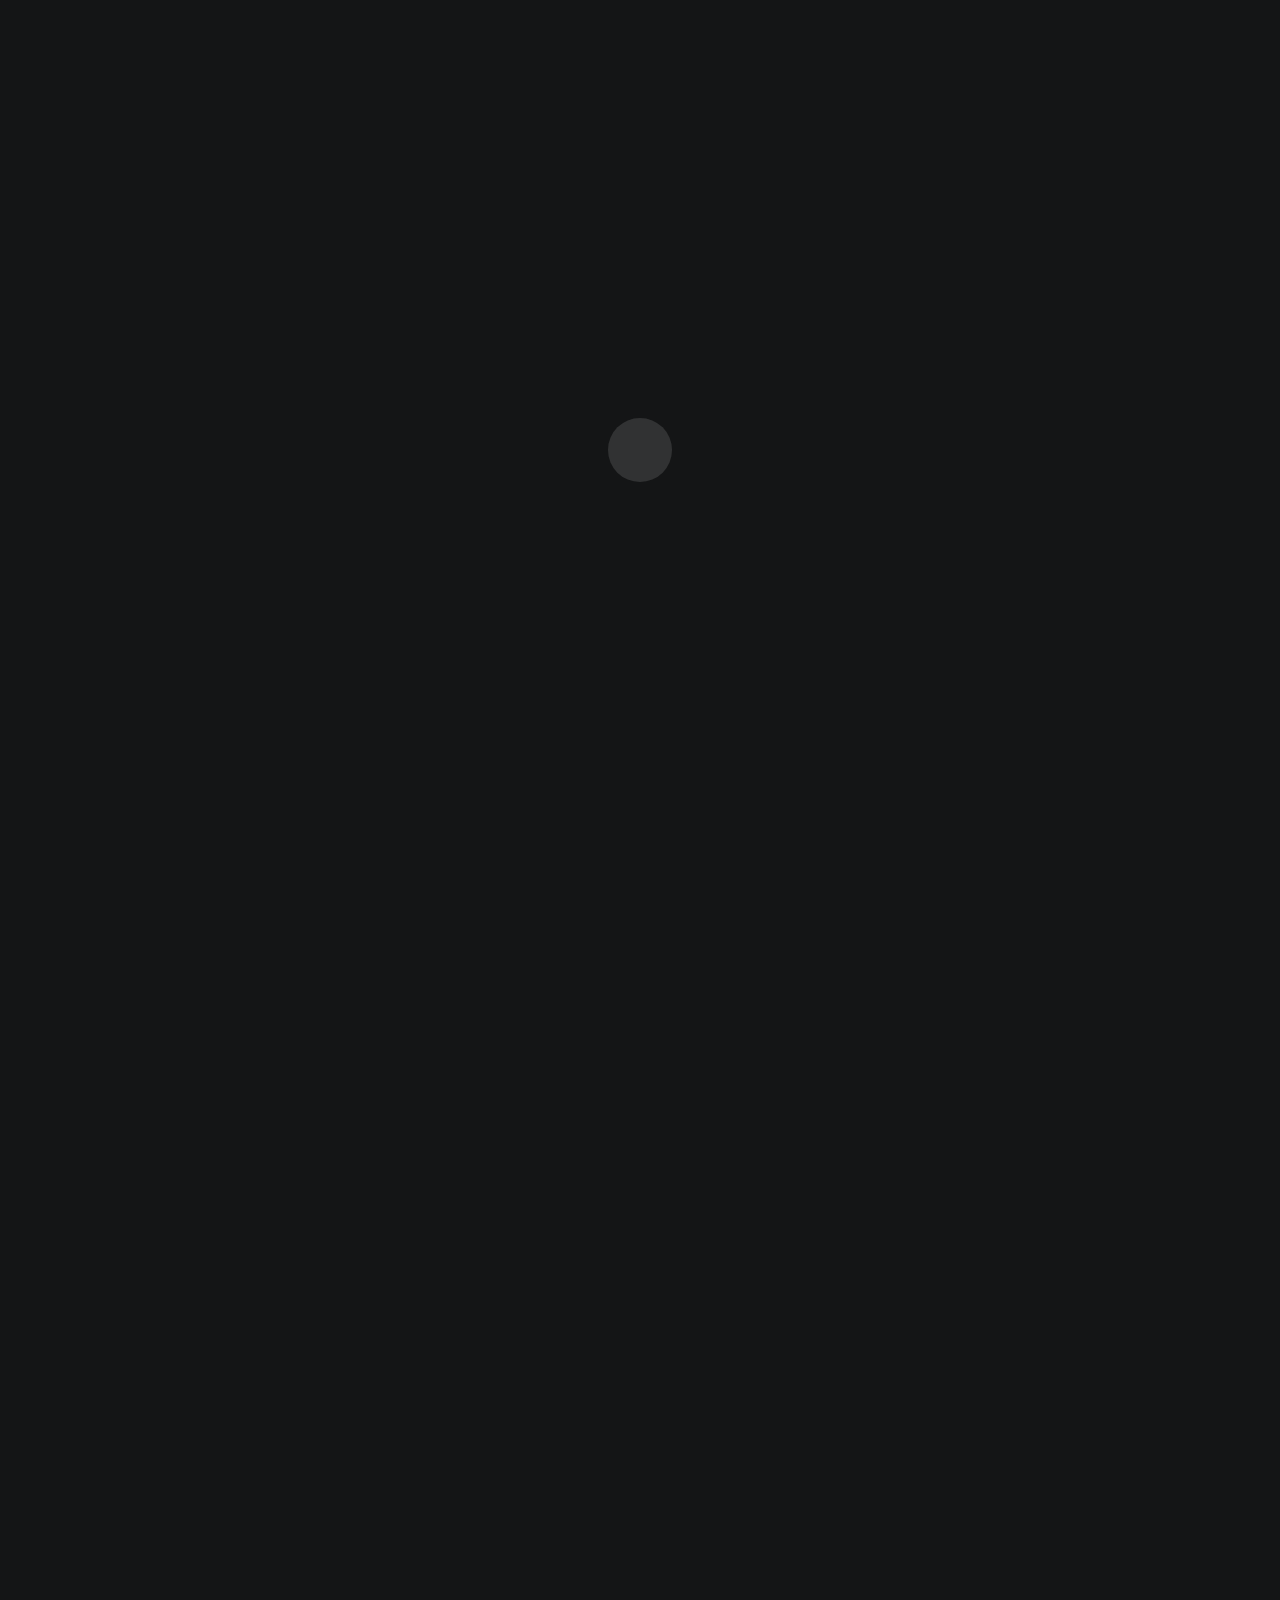
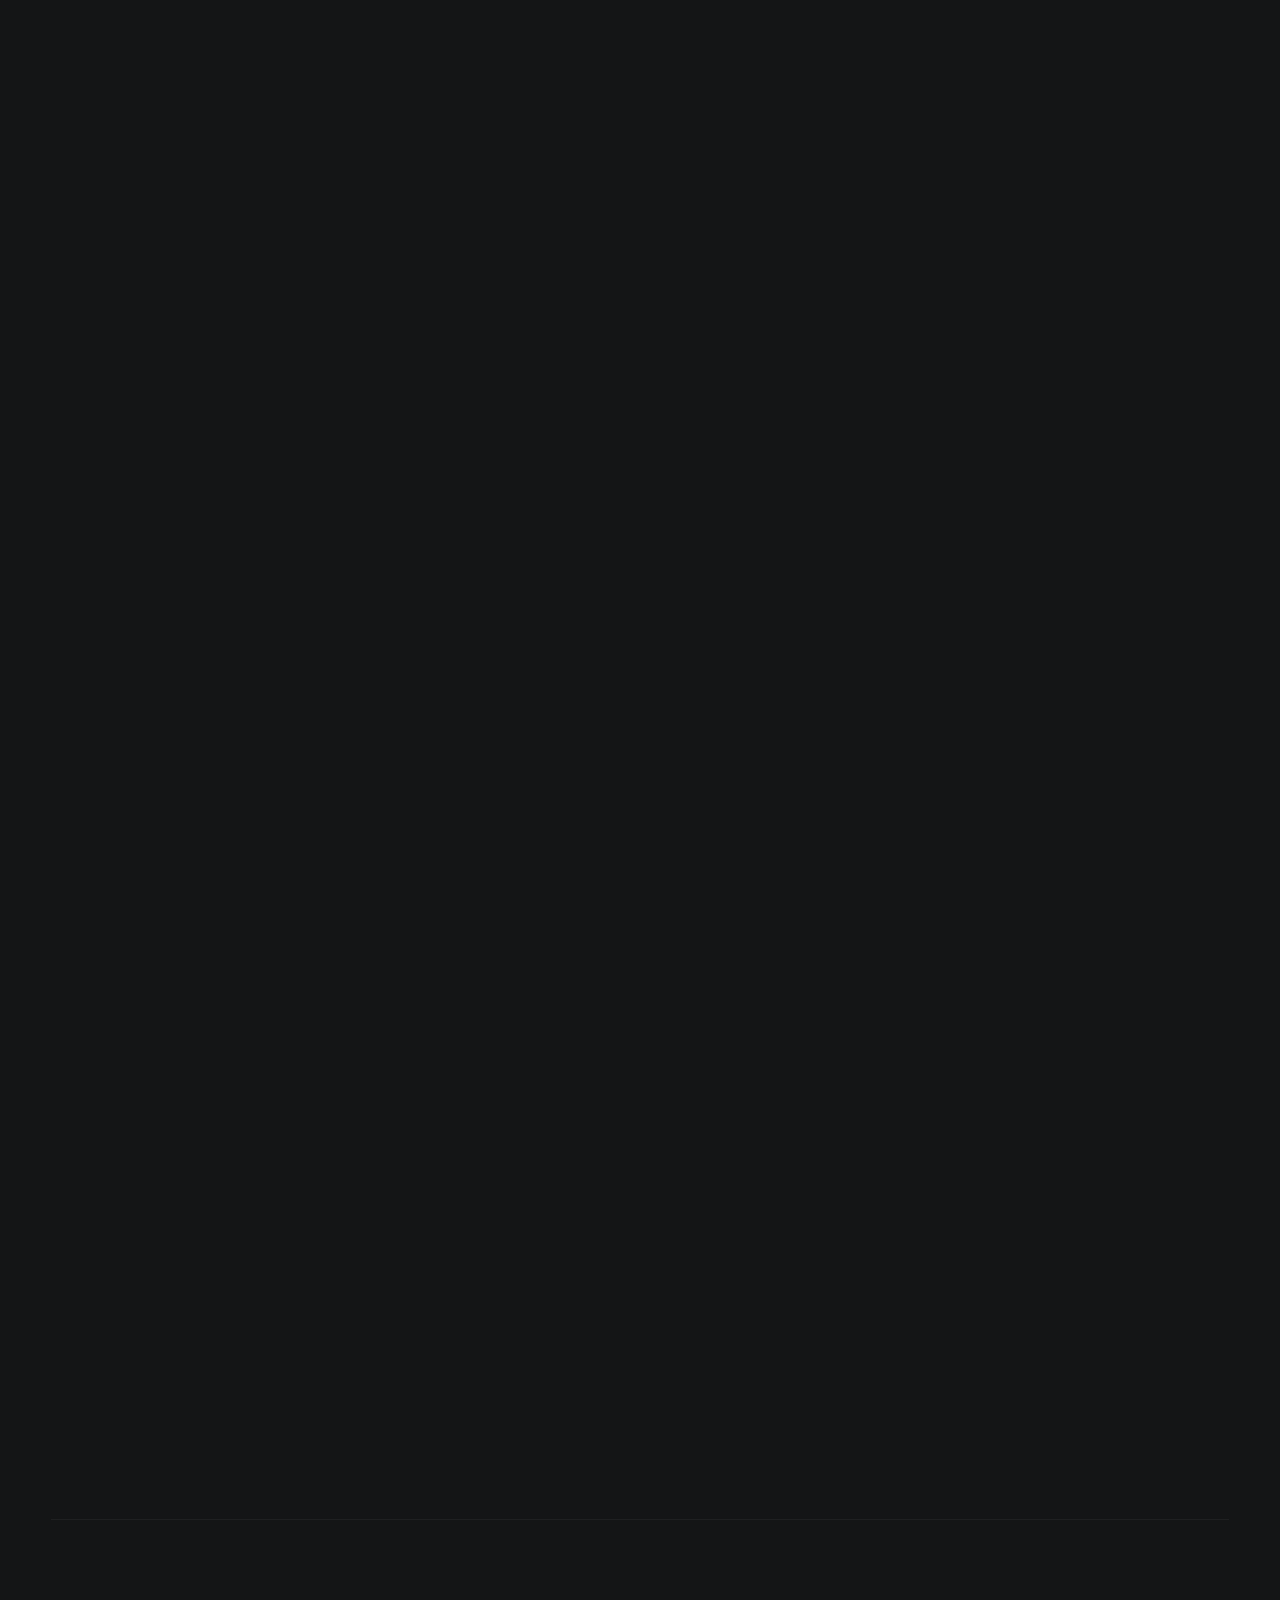
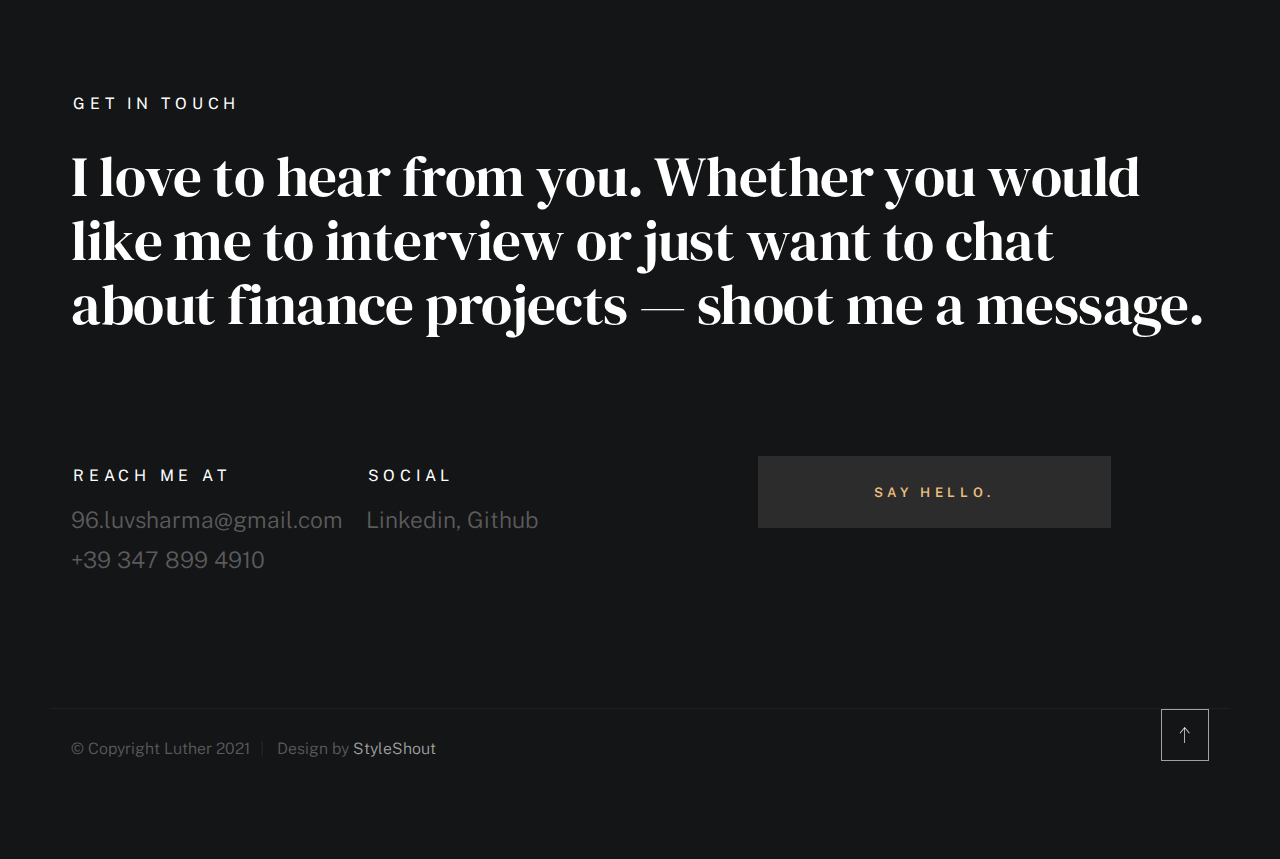
==== commit 2f995fc2: "Updates" ====
--- a/about.html
+++ b/about.html
@@ -86,7 +86,7 @@
                         <li class="current"><a href="index.html/#intro" class="smoothscroll">Intro</a></li>
                         <li><a href="index.html/#works" class="smoothscroll">Projects</a></li>
                         <li><a href="index.html/#contact" class="smoothscroll">Say Hello</a></li>
-                        <li><a href="#about" class="smoothscroll">About</a></li>
+                        <li><a href="about.html" class="smoothscroll">About</a></li>
                     </ul>
                 </nav>
             </div>
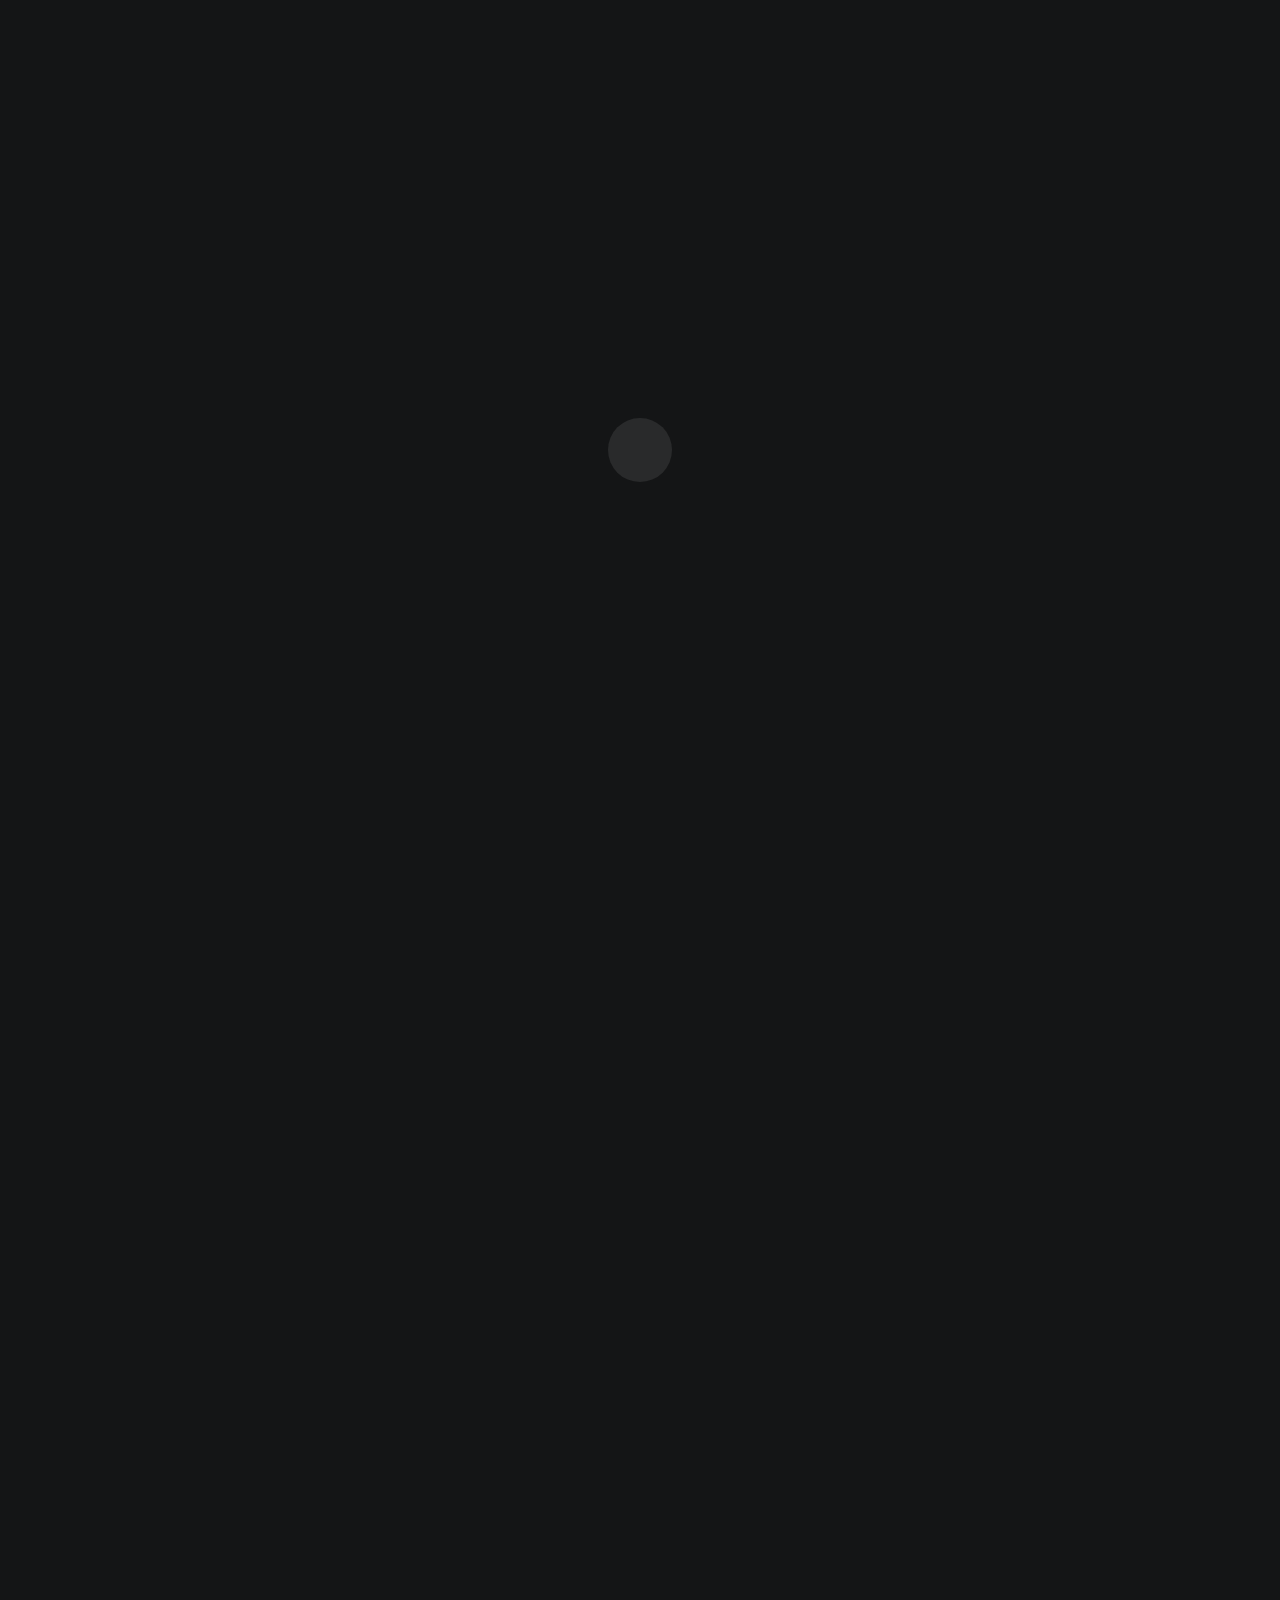
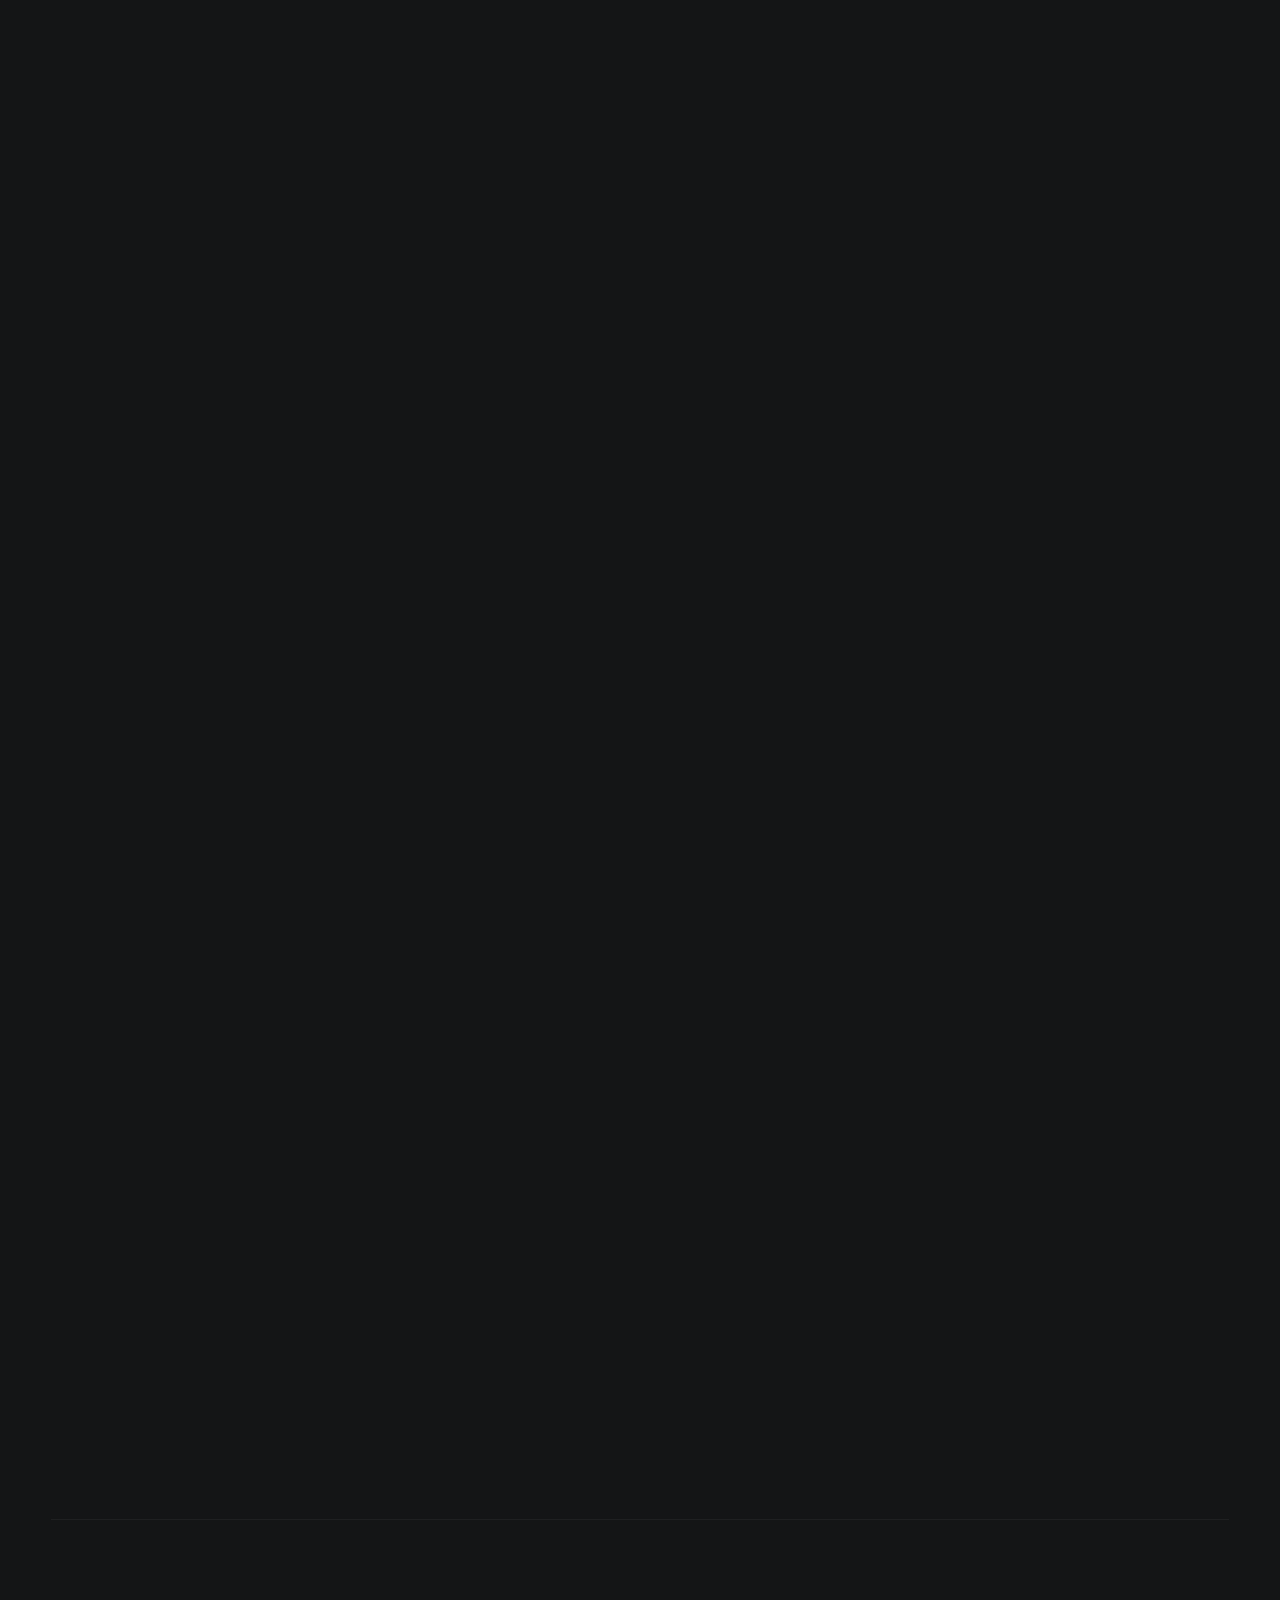
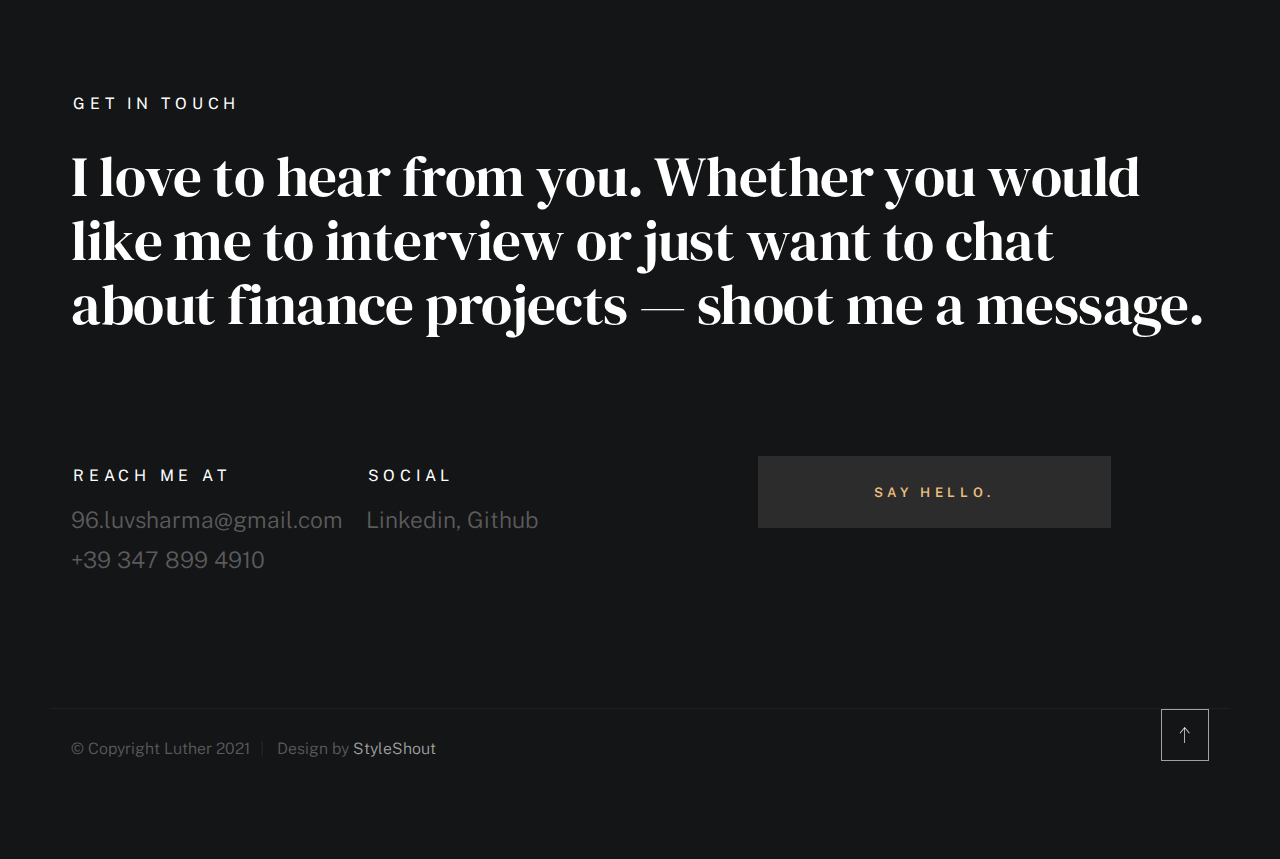
==== commit 1ae697f9: "new price prediction popup image" ====
--- a/about.html
+++ b/about.html
@@ -158,7 +158,7 @@
     
                          
 
-                     </div>  <!--end column  -->
+                    </div>  <!--end column  -->
 
                     <div class="column lg-6 tab-12">
 
